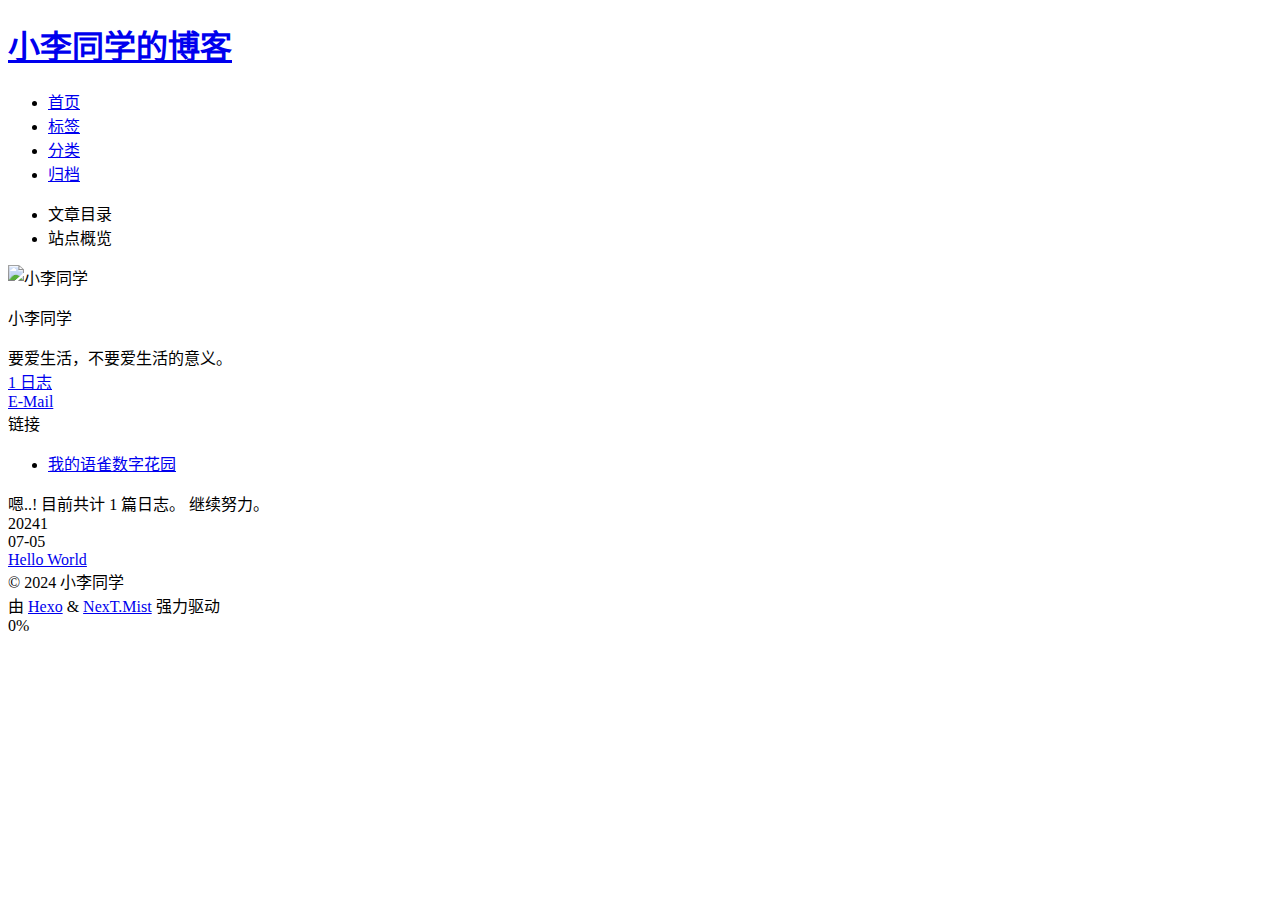
==== archives/index.html @ bcf7d243 "Site updated: 2024-07-05 13:56:22" ====
<!DOCTYPE html>
<html lang="zh-CN">
<head>
  <meta charset="UTF-8">
<meta name="viewport" content="width=device-width">
<meta name="theme-color" content="#222" media="(prefers-color-scheme: light)">
<meta name="theme-color" content="#222" media="(prefers-color-scheme: dark)"><meta name="generator" content="Hexo 7.3.0">

  <link rel="apple-touch-icon" sizes="180x180" href="/hello-lx-83/hexoblog.git/images/apple-touch-icon-next.png">
  <link rel="icon" type="image/png" sizes="32x32" href="/hello-lx-83/hexoblog.git/images/favicon-32x32-next.png">
  <link rel="icon" type="image/png" sizes="16x16" href="/hello-lx-83/hexoblog.git/images/favicon-16x16-next.png">
  <link rel="mask-icon" href="/hello-lx-83/hexoblog.git/images/logo.svg" color="#222">

<link rel="stylesheet" href="/hello-lx-83/hexoblog.git/css/main.css">



<link rel="stylesheet" href="https://cdnjs.cloudflare.com/ajax/libs/font-awesome/6.5.2/css/all.min.css" integrity="sha256-XOqroi11tY4EFQMR9ZYwZWKj5ZXiftSx36RRuC3anlA=" crossorigin="anonymous">
  <link rel="stylesheet" href="https://cdnjs.cloudflare.com/ajax/libs/animate.css/3.1.1/animate.min.css" integrity="sha256-PR7ttpcvz8qrF57fur/yAx1qXMFJeJFiA6pSzWi0OIE=" crossorigin="anonymous">

<script class="next-config" data-name="main" type="application/json">{"hostname":"github.com","root":"/hello-lx-83/hexoblog.git/","images":"/hello-lx-83/hexoblog.git/images","scheme":"Mist","darkmode":true,"version":"8.20.0","exturl":false,"sidebar":{"position":"left","width_expanded":320,"width_dual_column":240,"display":"post","padding":18,"offset":12},"copycode":{"enable":false,"style":null},"fold":{"enable":false,"height":500},"bookmark":{"enable":false,"color":"#222","save":"auto"},"mediumzoom":false,"lazyload":false,"pangu":false,"comments":{"style":"tabs","active":null,"storage":true,"lazyload":false,"nav":null},"stickytabs":false,"motion":{"enable":true,"async":false,"transition":{"menu_item":"fadeInDown","post_block":"fadeIn","post_header":"fadeInDown","post_body":"fadeInDown","coll_header":"fadeInLeft","sidebar":"fadeInUp"}},"i18n":{"placeholder":"搜索...","empty":"没有找到任何搜索结果：${query}","hits_time":"找到 ${hits} 个搜索结果（用时 ${time} 毫秒）","hits":"找到 ${hits} 个搜索结果"}}</script><script src="/hello-lx-83/hexoblog.git/js/config.js"></script>

    <meta name="description" content="要爱生活，不要爱生活的意义。">
<meta property="og:type" content="website">
<meta property="og:title" content="小李同学的博客">
<meta property="og:url" content="https://github.com/hello-lx-83/hexoblog.git/archives/index.html">
<meta property="og:site_name" content="小李同学的博客">
<meta property="og:description" content="要爱生活，不要爱生活的意义。">
<meta property="og:locale" content="zh_CN">
<meta property="article:author" content="小李同学">
<meta name="twitter:card" content="summary">


<link rel="canonical" href="https://github.com/hello-lx-83/hexoblog.git/archives/">



<script class="next-config" data-name="page" type="application/json">{"sidebar":"","isHome":false,"isPost":false,"lang":"zh-CN","comments":"","permalink":"","path":"archives/index.html","title":""}</script>

<script class="next-config" data-name="calendar" type="application/json">""</script>
<title>归档 | 小李同学的博客</title>
  








  <noscript>
    <link rel="stylesheet" href="/hello-lx-83/hexoblog.git/css/noscript.css">
  </noscript>
</head>

<body itemscope itemtype="http://schema.org/WebPage" class="use-motion">
  <div class="headband"></div>

  <main class="main">
    <div class="column">
      <header class="header" itemscope itemtype="http://schema.org/WPHeader"><div class="site-brand-container">
  <div class="site-nav-toggle">
    <div class="toggle" aria-label="切换导航栏" role="button">
        <span class="toggle-line"></span>
        <span class="toggle-line"></span>
        <span class="toggle-line"></span>
    </div>
  </div>

  <div class="site-meta">

    <a href="/hello-lx-83/hexoblog.git/" class="brand" rel="start">
      <i class="logo-line"></i>
      <h1 class="site-title">小李同学的博客</h1>
      <i class="logo-line"></i>
    </a>
  </div>

  <div class="site-nav-right">
    <div class="toggle popup-trigger" aria-label="搜索" role="button">
    </div>
  </div>
</div>



<nav class="site-nav">
  <ul class="main-menu menu"><li class="menu-item menu-item-home"><a href="/hello-lx-83/hexoblog.git/" rel="section"><i class="fa fa-home fa-fw"></i>首页</a></li><li class="menu-item menu-item-tags"><a href="/hello-lx-83/hexoblog.git/tags/" rel="section"><i class="fa fa-tags fa-fw"></i>标签</a></li><li class="menu-item menu-item-categories"><a href="/hello-lx-83/hexoblog.git/categories/" rel="section"><i class="fa fa-th fa-fw"></i>分类</a></li><li class="menu-item menu-item-archives"><a href="/hello-lx-83/hexoblog.git/archives/" rel="section"><i class="fa fa-archive fa-fw"></i>归档</a></li>
  </ul>
</nav>




</header>
        
  
  <aside class="sidebar">

    <div class="sidebar-inner sidebar-overview-active">
      <ul class="sidebar-nav">
        <li class="sidebar-nav-toc">
          文章目录
        </li>
        <li class="sidebar-nav-overview">
          站点概览
        </li>
      </ul>

      <div class="sidebar-panel-container">
        <!--noindex-->
        <div class="post-toc-wrap sidebar-panel">
        </div>
        <!--/noindex-->

        <div class="site-overview-wrap sidebar-panel">
          <div class="site-author animated" itemprop="author" itemscope itemtype="http://schema.org/Person">
    <img class="site-author-image" itemprop="image" alt="小李同学"
      src="/hello-lx-83/hexoblog.git/images/xiongmao.png">
  <p class="site-author-name" itemprop="name">小李同学</p>
  <div class="site-description" itemprop="description">要爱生活，不要爱生活的意义。</div>
</div>
<div class="site-state-wrap animated">
  <nav class="site-state">
      <div class="site-state-item site-state-posts">
        <a href="/hello-lx-83/hexoblog.git/archives/">
          <span class="site-state-item-count">1</span>
          <span class="site-state-item-name">日志</span>
        </a>
      </div>
  </nav>
</div>
  <div class="links-of-author animated">
      <span class="links-of-author-item">
        <a href="mailto:hello_lx@outlook.com" title="E-Mail → mailto:hello_lx@outlook.com" rel="noopener me" target="_blank"><i class="fa fa-envelope fa-fw"></i>E-Mail</a>
      </span>
  </div>

        </div>
      </div>
    </div>

    
    <div class="sidebar-inner sidebar-blogroll">
      <div class="links-of-blogroll animated">
        <div class="links-of-blogroll-title"><i class="fa fa-globe fa-fw"></i>
          链接
        </div>
        <ul class="links-of-blogroll-list">
            <li class="links-of-blogroll-item">
              <a href="https://www.yuque.com/xltx" title="https:&#x2F;&#x2F;www.yuque.com&#x2F;xltx" rel="noopener" target="_blank">我的语雀数字花园</a>
            </li>
        </ul>
      </div>
    </div>
  </aside>


    </div>

    <div class="main-inner archive posts-collapse">


  
  
  
  <div class="post-block">
    <div class="post-content">
      <div class="collection-title">
        <span class="collection-header">嗯..! 目前共计 1 篇日志。 继续努力。</span>
      </div>

      
    <div class="collection-year">
      <span class="collection-header">2024<span class="collection-year-count">1</span></span>
    </div>

  <article itemscope itemtype="http://schema.org/Article">
    <header class="post-header">
      <div class="post-meta-container">
        <time itemprop="dateCreated"
              datetime="2024-07-05T10:58:36+08:00"
              content="2024-07-05">
          07-05
        </time>
      </div>

      <div class="post-title">
          <a class="post-title-link" href="/hello-lx-83/hexoblog.git/2024/07/05/hello-world/" itemprop="url">
            <span itemprop="name">Hello World</span>
          </a>
      </div>

      
    </header>
  </article>


    </div>
  </div>
  
  
  

</div>
  </main>

  <footer class="footer">
    <div class="footer-inner">

  <div class="copyright">
    &copy; 
    <span itemprop="copyrightYear">2024</span>
    <span class="with-love">
      <i class="fa fa-heart"></i>
    </span>
    <span class="author" itemprop="copyrightHolder">小李同学</span>
  </div>
  <div class="powered-by">由 <a href="https://hexo.io/" rel="noopener" target="_blank">Hexo</a> & <a href="https://theme-next.js.org/mist/" rel="noopener" target="_blank">NexT.Mist</a> 强力驱动
  </div>

    </div>
  </footer>

  
  <div class="toggle sidebar-toggle" role="button">
    <span class="toggle-line"></span>
    <span class="toggle-line"></span>
    <span class="toggle-line"></span>
  </div>
  <div class="sidebar-dimmer"></div>
  <div class="back-to-top" role="button" aria-label="返回顶部">
    <i class="fa fa-arrow-up fa-lg"></i>
    <span>0%</span>
  </div>

<noscript>
  <div class="noscript-warning">Theme NexT works best with JavaScript enabled</div>
</noscript>


  
  <script src="https://cdnjs.cloudflare.com/ajax/libs/animejs/3.2.1/anime.min.js" integrity="sha256-XL2inqUJaslATFnHdJOi9GfQ60on8Wx1C2H8DYiN1xY=" crossorigin="anonymous"></script>
<script src="/hello-lx-83/hexoblog.git/js/comments.js"></script><script src="/hello-lx-83/hexoblog.git/js/utils.js"></script><script src="/hello-lx-83/hexoblog.git/js/motion.js"></script><script src="/hello-lx-83/hexoblog.git/js/schemes/muse.js"></script><script src="/hello-lx-83/hexoblog.git/js/sidebar.js"></script><script src="/hello-lx-83/hexoblog.git/js/next-boot.js"></script>

  






  





</body>
</html>
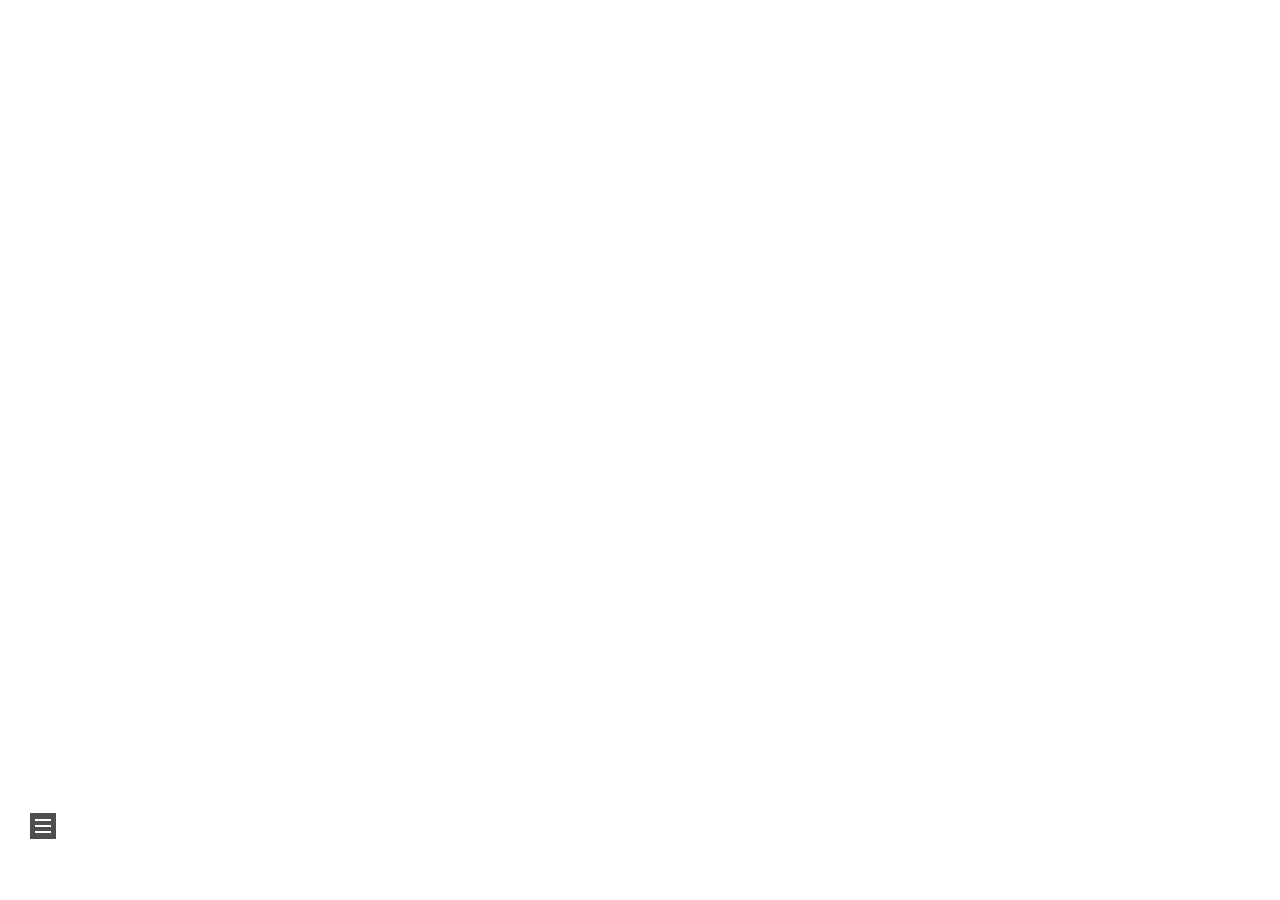
==== commit e0814451: "Site updated: 2024-07-05 14:53:08" ====
--- a/archives/index.html
+++ b/archives/index.html
@@ -6,24 +6,24 @@
 <meta name="theme-color" content="#222" media="(prefers-color-scheme: light)">
 <meta name="theme-color" content="#222" media="(prefers-color-scheme: dark)"><meta name="generator" content="Hexo 7.3.0">
 
-  <link rel="apple-touch-icon" sizes="180x180" href="/hello-lx-83/hexoblog.git/images/apple-touch-icon-next.png">
-  <link rel="icon" type="image/png" sizes="32x32" href="/hello-lx-83/hexoblog.git/images/favicon-32x32-next.png">
-  <link rel="icon" type="image/png" sizes="16x16" href="/hello-lx-83/hexoblog.git/images/favicon-16x16-next.png">
-  <link rel="mask-icon" href="/hello-lx-83/hexoblog.git/images/logo.svg" color="#222">
-
-<link rel="stylesheet" href="/hello-lx-83/hexoblog.git/css/main.css">
+  <link rel="apple-touch-icon" sizes="180x180" href="/images/apple-touch-icon-next.png">
+  <link rel="icon" type="image/png" sizes="32x32" href="/images/favicon-32x32-next.png">
+  <link rel="icon" type="image/png" sizes="16x16" href="/images/favicon-16x16-next.png">
+  <link rel="mask-icon" href="/images/logo.svg" color="#222">
+
+<link rel="stylesheet" href="/css/main.css">
 
 
 
 <link rel="stylesheet" href="https://cdnjs.cloudflare.com/ajax/libs/font-awesome/6.5.2/css/all.min.css" integrity="sha256-XOqroi11tY4EFQMR9ZYwZWKj5ZXiftSx36RRuC3anlA=" crossorigin="anonymous">
   <link rel="stylesheet" href="https://cdnjs.cloudflare.com/ajax/libs/animate.css/3.1.1/animate.min.css" integrity="sha256-PR7ttpcvz8qrF57fur/yAx1qXMFJeJFiA6pSzWi0OIE=" crossorigin="anonymous">
 
-<script class="next-config" data-name="main" type="application/json">{"hostname":"github.com","root":"/hello-lx-83/hexoblog.git/","images":"/hello-lx-83/hexoblog.git/images","scheme":"Mist","darkmode":true,"version":"8.20.0","exturl":false,"sidebar":{"position":"left","width_expanded":320,"width_dual_column":240,"display":"post","padding":18,"offset":12},"copycode":{"enable":false,"style":null},"fold":{"enable":false,"height":500},"bookmark":{"enable":false,"color":"#222","save":"auto"},"mediumzoom":false,"lazyload":false,"pangu":false,"comments":{"style":"tabs","active":null,"storage":true,"lazyload":false,"nav":null},"stickytabs":false,"motion":{"enable":true,"async":false,"transition":{"menu_item":"fadeInDown","post_block":"fadeIn","post_header":"fadeInDown","post_body":"fadeInDown","coll_header":"fadeInLeft","sidebar":"fadeInUp"}},"i18n":{"placeholder":"搜索...","empty":"没有找到任何搜索结果：${query}","hits_time":"找到 ${hits} 个搜索结果（用时 ${time} 毫秒）","hits":"找到 ${hits} 个搜索结果"}}</script><script src="/hello-lx-83/hexoblog.git/js/config.js"></script>
+<script class="next-config" data-name="main" type="application/json">{"hostname":"blog.xlxl.love","root":"/","images":"/images","scheme":"Mist","darkmode":true,"version":"8.20.0","exturl":false,"sidebar":{"position":"left","width_expanded":320,"width_dual_column":240,"display":"post","padding":18,"offset":12},"copycode":{"enable":false,"style":null},"fold":{"enable":false,"height":500},"bookmark":{"enable":false,"color":"#222","save":"auto"},"mediumzoom":false,"lazyload":false,"pangu":false,"comments":{"style":"tabs","active":null,"storage":true,"lazyload":false,"nav":null},"stickytabs":false,"motion":{"enable":true,"async":false,"transition":{"menu_item":"fadeInDown","post_block":"fadeIn","post_header":"fadeInDown","post_body":"fadeInDown","coll_header":"fadeInLeft","sidebar":"fadeInUp"}},"i18n":{"placeholder":"搜索...","empty":"没有找到任何搜索结果：${query}","hits_time":"找到 ${hits} 个搜索结果（用时 ${time} 毫秒）","hits":"找到 ${hits} 个搜索结果"}}</script><script src="/js/config.js"></script>
 
     <meta name="description" content="要爱生活，不要爱生活的意义。">
 <meta property="og:type" content="website">
 <meta property="og:title" content="小李同学的博客">
-<meta property="og:url" content="https://github.com/hello-lx-83/hexoblog.git/archives/index.html">
+<meta property="og:url" content="https://blog.xlxl.love/archives/index.html">
 <meta property="og:site_name" content="小李同学的博客">
 <meta property="og:description" content="要爱生活，不要爱生活的意义。">
 <meta property="og:locale" content="zh_CN">
@@ -31,7 +31,7 @@
 <meta name="twitter:card" content="summary">
 
 
-<link rel="canonical" href="https://github.com/hello-lx-83/hexoblog.git/archives/">
+<link rel="canonical" href="https://blog.xlxl.love/archives/">
 
 
 
@@ -49,7 +49,7 @@
 
 
   <noscript>
-    <link rel="stylesheet" href="/hello-lx-83/hexoblog.git/css/noscript.css">
+    <link rel="stylesheet" href="/css/noscript.css">
   </noscript>
 </head>
 
@@ -69,7 +69,7 @@
 
   <div class="site-meta">
 
-    <a href="/hello-lx-83/hexoblog.git/" class="brand" rel="start">
+    <a href="/" class="brand" rel="start">
       <i class="logo-line"></i>
       <h1 class="site-title">小李同学的博客</h1>
       <i class="logo-line"></i>
@@ -85,7 +85,7 @@
 
 
 <nav class="site-nav">
-  <ul class="main-menu menu"><li class="menu-item menu-item-home"><a href="/hello-lx-83/hexoblog.git/" rel="section"><i class="fa fa-home fa-fw"></i>首页</a></li><li class="menu-item menu-item-tags"><a href="/hello-lx-83/hexoblog.git/tags/" rel="section"><i class="fa fa-tags fa-fw"></i>标签</a></li><li class="menu-item menu-item-categories"><a href="/hello-lx-83/hexoblog.git/categories/" rel="section"><i class="fa fa-th fa-fw"></i>分类</a></li><li class="menu-item menu-item-archives"><a href="/hello-lx-83/hexoblog.git/archives/" rel="section"><i class="fa fa-archive fa-fw"></i>归档</a></li>
+  <ul class="main-menu menu"><li class="menu-item menu-item-home"><a href="/" rel="section"><i class="fa fa-home fa-fw"></i>首页</a></li><li class="menu-item menu-item-tags"><a href="/tags/" rel="section"><i class="fa fa-tags fa-fw"></i>标签</a></li><li class="menu-item menu-item-categories"><a href="/categories/" rel="section"><i class="fa fa-th fa-fw"></i>分类</a></li><li class="menu-item menu-item-archives"><a href="/archives/" rel="section"><i class="fa fa-archive fa-fw"></i>归档</a></li>
   </ul>
 </nav>
 
@@ -116,14 +116,14 @@
         <div class="site-overview-wrap sidebar-panel">
           <div class="site-author animated" itemprop="author" itemscope itemtype="http://schema.org/Person">
     <img class="site-author-image" itemprop="image" alt="小李同学"
-      src="/hello-lx-83/hexoblog.git/images/xiongmao.png">
+      src="/images/xiongmao.png">
   <p class="site-author-name" itemprop="name">小李同学</p>
   <div class="site-description" itemprop="description">要爱生活，不要爱生活的意义。</div>
 </div>
 <div class="site-state-wrap animated">
   <nav class="site-state">
       <div class="site-state-item site-state-posts">
-        <a href="/hello-lx-83/hexoblog.git/archives/">
+        <a href="/archives/">
           <span class="site-state-item-count">1</span>
           <span class="site-state-item-name">日志</span>
         </a>
@@ -186,7 +186,7 @@
       </div>
 
       <div class="post-title">
-          <a class="post-title-link" href="/hello-lx-83/hexoblog.git/2024/07/05/hello-world/" itemprop="url">
+          <a class="post-title-link" href="/2024/07/05/hello-world/" itemprop="url">
             <span itemprop="name">Hello World</span>
           </a>
       </div>
@@ -241,7 +241,7 @@
 
   
   <script src="https://cdnjs.cloudflare.com/ajax/libs/animejs/3.2.1/anime.min.js" integrity="sha256-XL2inqUJaslATFnHdJOi9GfQ60on8Wx1C2H8DYiN1xY=" crossorigin="anonymous"></script>
-<script src="/hello-lx-83/hexoblog.git/js/comments.js"></script><script src="/hello-lx-83/hexoblog.git/js/utils.js"></script><script src="/hello-lx-83/hexoblog.git/js/motion.js"></script><script src="/hello-lx-83/hexoblog.git/js/schemes/muse.js"></script><script src="/hello-lx-83/hexoblog.git/js/sidebar.js"></script><script src="/hello-lx-83/hexoblog.git/js/next-boot.js"></script>
+<script src="/js/comments.js"></script><script src="/js/utils.js"></script><script src="/js/motion.js"></script><script src="/js/schemes/muse.js"></script><script src="/js/sidebar.js"></script><script src="/js/next-boot.js"></script>
 
   
 
--- a/css/main.css
+++ b/css/main.css
@@ -0,0 +1,2806 @@
+:root {
+  --body-bg-color: #fff;
+  --content-bg-color: #f5f5f5;
+  --card-bg-color: #f5f5f5;
+  --text-color: #555;
+  --blockquote-color: #666;
+  --link-color: #555;
+  --link-hover-color: #222;
+  --brand-color: #222;
+  --brand-hover-color: #222;
+  --table-row-odd-bg-color: #f9f9f9;
+  --table-row-hover-bg-color: #f5f5f5;
+  --menu-item-bg-color: #ddd;
+  --theme-color: #222;
+  --btn-default-bg: transparent;
+  --btn-default-color: var(--link-color);
+  --btn-default-border-color: var(--link-color);
+  --btn-default-hover-bg: transparent;
+  --btn-default-hover-color: var(--link-hover-color);
+  --btn-default-hover-border-color: var(--link-hover-color);
+  --highlight-background: #f3f3f3;
+  --highlight-foreground: #444;
+  --highlight-gutter-background: #e1e1e1;
+  --highlight-gutter-foreground: #555;
+  color-scheme: light;
+}
+@media (prefers-color-scheme: dark) {
+  :root {
+    --body-bg-color: #282828;
+    --content-bg-color: #333;
+    --card-bg-color: #555;
+    --text-color: #ccc;
+    --blockquote-color: #bbb;
+    --link-color: #ccc;
+    --link-hover-color: #eee;
+    --brand-color: #ddd;
+    --brand-hover-color: #ddd;
+    --table-row-odd-bg-color: #282828;
+    --table-row-hover-bg-color: #363636;
+    --menu-item-bg-color: #555;
+    --theme-color: #222;
+    --btn-default-bg: #222;
+    --btn-default-color: #ccc;
+    --btn-default-border-color: #555;
+    --btn-default-hover-bg: #666;
+    --btn-default-hover-color: #ccc;
+    --btn-default-hover-border-color: #666;
+    --highlight-background: #1c1b1b;
+    --highlight-foreground: #fff;
+    --highlight-gutter-background: #323131;
+    --highlight-gutter-foreground: #e8e8e8;
+    color-scheme: dark;
+  }
+  img {
+    opacity: 0.75;
+  }
+  img:hover {
+    opacity: 0.9;
+  }
+  iframe {
+    color-scheme: light;
+  }
+}
+html {
+  line-height: 1.15; /* 1 */
+  -webkit-text-size-adjust: 100%; /* 2 */
+}
+body {
+  margin: 0;
+}
+main {
+  display: block;
+}
+h1 {
+  font-size: 2em;
+  margin: 0.67em 0;
+}
+hr {
+  box-sizing: content-box; /* 1 */
+  height: 0; /* 1 */
+  overflow: visible; /* 2 */
+}
+pre {
+  font-family: monospace, monospace; /* 1 */
+  font-size: 1em; /* 2 */
+}
+a {
+  background: transparent;
+}
+abbr[title] {
+  border-bottom: none; /* 1 */
+  text-decoration: underline; /* 2 */
+  text-decoration: underline dotted; /* 2 */
+}
+b,
+strong {
+  font-weight: bolder;
+}
+code,
+kbd,
+samp {
+  font-family: monospace, monospace; /* 1 */
+  font-size: 1em; /* 2 */
+}
+small {
+  font-size: 80%;
+}
+sub,
+sup {
+  font-size: 75%;
+  line-height: 0;
+  position: relative;
+  vertical-align: baseline;
+}
+sub {
+  bottom: -0.25em;
+}
+sup {
+  top: -0.5em;
+}
+img {
+  border-style: none;
+}
+button,
+input,
+optgroup,
+select,
+textarea {
+  font-family: inherit; /* 1 */
+  font-size: 100%; /* 1 */
+  line-height: 1.15; /* 1 */
+  margin: 0; /* 2 */
+}
+button,
+input {
+/* 1 */
+  overflow: visible;
+}
+button,
+select {
+/* 1 */
+  text-transform: none;
+}
+button,
+[type='button'],
+[type='reset'],
+[type='submit'] {
+  -webkit-appearance: button;
+}
+button::-moz-focus-inner,
+[type='button']::-moz-focus-inner,
+[type='reset']::-moz-focus-inner,
+[type='submit']::-moz-focus-inner {
+  border-style: none;
+  padding: 0;
+}
+button:-moz-focusring,
+[type='button']:-moz-focusring,
+[type='reset']:-moz-focusring,
+[type='submit']:-moz-focusring {
+  outline: 1px dotted ButtonText;
+}
+fieldset {
+  padding: 0.35em 0.75em 0.625em;
+}
+legend {
+  box-sizing: border-box; /* 1 */
+  color: inherit; /* 2 */
+  display: table; /* 1 */
+  max-width: 100%; /* 1 */
+  padding: 0; /* 3 */
+  white-space: normal; /* 1 */
+}
+progress {
+  vertical-align: baseline;
+}
+textarea {
+  overflow: auto;
+}
+[type='checkbox'],
+[type='radio'] {
+  box-sizing: border-box; /* 1 */
+  padding: 0; /* 2 */
+}
+[type='number']::-webkit-inner-spin-button,
+[type='number']::-webkit-outer-spin-button {
+  height: auto;
+}
+[type='search'] {
+  outline-offset: -2px; /* 2 */
+  -webkit-appearance: textfield; /* 1 */
+}
+[type='search']::-webkit-search-decoration {
+  -webkit-appearance: none;
+}
+::-webkit-file-upload-button {
+  font: inherit; /* 2 */
+  -webkit-appearance: button; /* 1 */
+}
+details {
+  display: block;
+}
+summary {
+  display: list-item;
+}
+template {
+  display: none;
+}
+[hidden] {
+  display: none;
+}
+::selection {
+  background: #262a30;
+  color: #eee;
+}
+html,
+body {
+  height: 100%;
+}
+body {
+  background: var(--body-bg-color);
+  box-sizing: border-box;
+  color: var(--text-color);
+  font-family: Lato, 'PingFang SC', 'Microsoft YaHei', sans-serif;
+  font-size: 1em;
+  line-height: 2;
+  min-height: 100%;
+  position: relative;
+  transition: padding 0.2s ease-in-out;
+}
+h1,
+h2,
+h3,
+h4,
+h5,
+h6 {
+  font-family: Lato, 'PingFang SC', 'Microsoft YaHei', sans-serif;
+  font-weight: bold;
+  line-height: 1.5;
+  margin: 30px 0 15px;
+}
+h1 {
+  font-size: 1.5em;
+}
+h2 {
+  font-size: 1.375em;
+}
+h3 {
+  font-size: 1.25em;
+}
+h4 {
+  font-size: 1.125em;
+}
+h5 {
+  font-size: 1em;
+}
+h6 {
+  font-size: 0.875em;
+}
+p {
+  margin: 0 0 20px;
+}
+a {
+  border-bottom: 1px solid #ccc;
+  color: var(--link-color);
+  cursor: pointer;
+  outline: 0;
+  text-decoration: none;
+  overflow-wrap: break-word;
+}
+a:hover {
+  border-bottom-color: var(--link-hover-color);
+  color: var(--link-hover-color);
+}
+iframe,
+img,
+video,
+embed {
+  display: block;
+  margin-left: auto;
+  margin-right: auto;
+  max-width: 100%;
+}
+hr {
+  background-image: repeating-linear-gradient(-45deg, #ddd, #ddd 4px, transparent 4px, transparent 8px);
+  border: 0;
+  height: 3px;
+  margin: 40px 0;
+}
+blockquote {
+  border-left: 4px solid #ddd;
+  color: var(--blockquote-color);
+  margin: 0;
+  padding: 0 15px;
+}
+blockquote cite::before {
+  content: '-';
+  padding: 0 5px;
+}
+dt {
+  font-weight: bold;
+}
+dd {
+  margin: 0;
+  padding: 0;
+}
+.table-container {
+  overflow: auto;
+}
+table {
+  border-collapse: collapse;
+  border-spacing: 0;
+  font-size: 0.875em;
+  margin: 0 0 20px;
+  width: 100%;
+}
+tbody tr:nth-of-type(odd) {
+  background: var(--table-row-odd-bg-color);
+}
+tbody tr:hover {
+  background: var(--table-row-hover-bg-color);
+}
+caption,
+th,
+td {
+  padding: 8px;
+}
+th,
+td {
+  border: 1px solid #ddd;
+  border-bottom: 3px solid #ddd;
+}
+th {
+  font-weight: 700;
+  padding-bottom: 10px;
+}
+td {
+  border-bottom-width: 1px;
+}
+.btn {
+  background: var(--btn-default-bg);
+  border: 2px solid var(--btn-default-border-color);
+  border-radius: 0;
+  color: var(--btn-default-color);
+  display: inline-block;
+  font-size: 0.875em;
+  line-height: 2;
+  padding: 0 20px;
+  transition: background-color 0.2s ease-in-out;
+}
+.btn:hover {
+  background: var(--btn-default-hover-bg);
+  border-color: var(--btn-default-hover-border-color);
+  color: var(--btn-default-hover-color);
+}
+.btn + .btn {
+  margin: 0 0 8px 8px;
+}
+.btn .fa-fw {
+  text-align: left;
+  width: 1.285714285714286em;
+}
+.toggle {
+  line-height: 0;
+}
+.toggle .toggle-line {
+  background: #fff;
+  display: block;
+  height: 2px;
+  left: 0;
+  position: relative;
+  top: 0;
+  transition: all 0.4s;
+  width: 100%;
+}
+.toggle .toggle-line:first-child {
+  margin-top: 1px;
+}
+.toggle .toggle-line:not(:first-child) {
+  margin-top: 4px;
+}
+.toggle.toggle-arrow :first-child {
+  left: 50%;
+  top: 2px;
+  transform: rotate(45deg);
+  width: 50%;
+}
+.toggle.toggle-arrow :last-child {
+  left: 50%;
+  top: -2px;
+  transform: rotate(-45deg);
+  width: 50%;
+}
+.toggle.toggle-close :nth-child(2) {
+  opacity: 0;
+}
+.toggle.toggle-close :first-child {
+  top: 6px;
+  transform: rotate(45deg);
+}
+.toggle.toggle-close :last-child {
+  top: -6px;
+  transform: rotate(-45deg);
+}
+pre code.hljs {
+  display: block;
+  overflow-x: auto;
+  padding: 1em
+}
+code.hljs {
+  padding: 3px 5px
+}
+/*!
+  Theme: Default
+  Description: Original highlight.js style
+  Author: (c) Ivan Sagalaev <maniac@softwaremaniacs.org>
+  Maintainer: @highlightjs/core-team
+  Website: https://highlightjs.org/
+  License: see project LICENSE
+  Touched: 2021
+*/
+/*
+This is left on purpose making default.css the single file that can be lifted
+as-is from the repository directly without the need for a build step
+
+Typically this "required" baseline CSS is added by `makestuff.js` during build.
+*/
+pre code.hljs {
+  display: block;
+  overflow-x: auto;
+  padding: 1em
+}
+code.hljs {
+  padding: 3px 5px
+}
+/* end baseline CSS */
+.hljs {
+  background: #F3F3F3;
+  color: #444
+}
+/* Base color: saturation 0; */
+.hljs-subst {
+  /* default */
+  
+}
+/* purposely ignored */
+.hljs-formula,
+.hljs-attr,
+.hljs-property,
+.hljs-params {
+  
+}
+.hljs-comment {
+  color: #697070
+}
+.hljs-tag,
+.hljs-punctuation {
+  color: #444a
+}
+.hljs-tag .hljs-name,
+.hljs-tag .hljs-attr {
+  color: #444
+}
+.hljs-keyword,
+.hljs-attribute,
+.hljs-selector-tag,
+.hljs-meta .hljs-keyword,
+.hljs-doctag,
+.hljs-name {
+  font-weight: bold
+}
+/* User color: hue: 0 */
+.hljs-type,
+.hljs-string,
+.hljs-number,
+.hljs-selector-id,
+.hljs-selector-class,
+.hljs-quote,
+.hljs-template-tag,
+.hljs-deletion {
+  color: #880000
+}
+.hljs-title,
+.hljs-section {
+  color: #880000;
+  font-weight: bold
+}
+.hljs-regexp,
+.hljs-symbol,
+.hljs-variable,
+.hljs-template-variable,
+.hljs-link,
+.hljs-selector-attr,
+.hljs-operator,
+.hljs-selector-pseudo {
+  color: #ab5656
+}
+/* Language color: hue: 90; */
+.hljs-literal {
+  color: #695
+}
+.hljs-built_in,
+.hljs-bullet,
+.hljs-code,
+.hljs-addition {
+  color: #397300
+}
+/* Meta color: hue: 200 */
+.hljs-meta {
+  color: #1f7199
+}
+.hljs-meta .hljs-string {
+  color: #38a
+}
+/* Misc effects */
+.hljs-emphasis {
+  font-style: italic
+}
+.hljs-strong {
+  font-weight: bold
+}
+@media (prefers-color-scheme: dark) {
+pre code.hljs {
+  display: block;
+  overflow-x: auto;
+  padding: 1em
+}
+code.hljs {
+  padding: 3px 5px
+}
+/*!
+  Theme: StackOverflow Dark
+  Description: Dark theme as used on stackoverflow.com
+  Author: stackoverflow.com
+  Maintainer: @Hirse
+  Website: https://github.com/StackExchange/Stacks
+  License: MIT
+  Updated: 2021-05-15
+
+  Updated for @stackoverflow/stacks v0.64.0
+  Code Blocks: /blob/v0.64.0/lib/css/components/_stacks-code-blocks.less
+  Colors: /blob/v0.64.0/lib/css/exports/_stacks-constants-colors.less
+*/
+.hljs {
+  /* var(--highlight-color) */
+  color: #ffffff;
+  /* var(--highlight-bg) */
+  background: #1c1b1b
+}
+.hljs-subst {
+  /* var(--highlight-color) */
+  color: #ffffff
+}
+.hljs-comment {
+  /* var(--highlight-comment) */
+  color: #999999
+}
+.hljs-keyword,
+.hljs-selector-tag,
+.hljs-meta .hljs-keyword,
+.hljs-doctag,
+.hljs-section {
+  /* var(--highlight-keyword) */
+  color: #88aece
+}
+.hljs-attr {
+  /* var(--highlight-attribute); */
+  color: #88aece
+}
+.hljs-attribute {
+  /* var(--highlight-symbol) */
+  color: #c59bc1
+}
+.hljs-name,
+.hljs-type,
+.hljs-number,
+.hljs-selector-id,
+.hljs-quote,
+.hljs-template-tag {
+  /* var(--highlight-namespace) */
+  color: #f08d49
+}
+.hljs-selector-class {
+  /* var(--highlight-keyword) */
+  color: #88aece
+}
+.hljs-string,
+.hljs-regexp,
+.hljs-symbol,
+.hljs-variable,
+.hljs-template-variable,
+.hljs-link,
+.hljs-selector-attr {
+  /* var(--highlight-variable) */
+  color: #b5bd68
+}
+.hljs-meta,
+.hljs-selector-pseudo {
+  /* var(--highlight-keyword) */
+  color: #88aece
+}
+.hljs-built_in,
+.hljs-title,
+.hljs-literal {
+  /* var(--highlight-literal) */
+  color: #f08d49
+}
+.hljs-bullet,
+.hljs-code {
+  /* var(--highlight-punctuation) */
+  color: #cccccc
+}
+.hljs-meta .hljs-string {
+  /* var(--highlight-variable) */
+  color: #b5bd68
+}
+.hljs-deletion {
+  /* var(--highlight-deletion) */
+  color: #de7176
+}
+.hljs-addition {
+  /* var(--highlight-addition) */
+  color: #76c490
+}
+.hljs-emphasis {
+  font-style: italic
+}
+.hljs-strong {
+  font-weight: bold
+}
+.hljs-formula,
+.hljs-operator,
+.hljs-params,
+.hljs-property,
+.hljs-punctuation,
+.hljs-tag {
+  /* purposely ignored */
+  
+}
+}
+code,
+kbd,
+figure.highlight,
+pre {
+  background: var(--highlight-background);
+  color: var(--highlight-foreground);
+}
+figure.highlight,
+pre {
+  line-height: 1.6;
+  margin: 0 auto 20px;
+}
+figure.highlight figcaption,
+pre .caption,
+pre figcaption {
+  background: var(--highlight-gutter-background);
+  color: var(--highlight-foreground);
+  display: flow-root;
+  font-size: 0.875em;
+  line-height: 1.2;
+  padding: 0.5em;
+}
+figure.highlight figcaption a,
+pre .caption a,
+pre figcaption a {
+  color: var(--highlight-foreground);
+  float: right;
+}
+figure.highlight figcaption a:hover,
+pre .caption a:hover,
+pre figcaption a:hover {
+  border-bottom-color: var(--highlight-foreground);
+}
+pre,
+code {
+  font-family: consolas, Menlo, monospace, 'PingFang SC', 'Microsoft YaHei';
+}
+code {
+  border-radius: 3px;
+  font-size: 0.875em;
+  padding: 2px 4px;
+  overflow-wrap: break-word;
+}
+kbd {
+  border: 2px solid #ccc;
+  border-radius: 0.2em;
+  box-shadow: 0.1em 0.1em 0.2em rgba(0,0,0,0.1);
+  font-family: inherit;
+  padding: 0.1em 0.3em;
+  white-space: nowrap;
+}
+figure.highlight {
+  overflow: auto;
+  position: relative;
+}
+figure.highlight pre {
+  border: 0;
+  margin: 0;
+  padding: 10px 0;
+}
+figure.highlight table {
+  border: 0;
+  margin: 0;
+  width: auto;
+}
+figure.highlight td {
+  border: 0;
+  padding: 0;
+}
+figure.highlight .gutter {
+  -moz-user-select: none;
+  -ms-user-select: none;
+  -webkit-user-select: none;
+  user-select: none;
+}
+figure.highlight .gutter pre {
+  background: var(--highlight-gutter-background);
+  color: var(--highlight-gutter-foreground);
+  padding-left: 10px;
+  padding-right: 10px;
+  text-align: right;
+}
+figure.highlight .code pre {
+  padding-left: 10px;
+  width: 100%;
+}
+figure.highlight .marked {
+  background: rgba(0,0,0,0.3);
+}
+pre .caption,
+pre figcaption {
+  margin-bottom: 10px;
+}
+.gist table {
+  width: auto;
+}
+.gist table td {
+  border: 0;
+}
+pre {
+  overflow: auto;
+  padding: 10px;
+}
+pre code {
+  background: none;
+  padding: 0;
+  text-shadow: none;
+}
+.blockquote-center {
+  border-left: 0;
+  margin: 40px 0;
+  padding: 0;
+  position: relative;
+  text-align: center;
+}
+.blockquote-center::before,
+.blockquote-center::after {
+  left: 0;
+  line-height: 1;
+  opacity: 0.6;
+  position: absolute;
+  width: 100%;
+}
+.blockquote-center::before {
+  border-top: 1px solid #ccc;
+  text-align: left;
+  top: -20px;
+  content: '\f10d';
+  font-family: 'Font Awesome 6 Free';
+  font-weight: 900;
+}
+.blockquote-center::after {
+  border-bottom: 1px solid #ccc;
+  bottom: -20px;
+  text-align: right;
+  content: '\f10e';
+  font-family: 'Font Awesome 6 Free';
+  font-weight: 900;
+}
+.blockquote-center p,
+.blockquote-center div {
+  text-align: center;
+}
+.group-picture {
+  margin-bottom: 20px;
+}
+.group-picture .group-picture-row {
+  display: flex;
+  gap: 3px;
+  margin-bottom: 3px;
+}
+.group-picture .group-picture-column {
+  flex: 1;
+}
+.group-picture .group-picture-column img {
+  height: 100%;
+  margin: 0;
+  object-fit: cover;
+  width: 100%;
+}
+.post-body .label {
+  color: #555;
+  padding: 0 2px;
+}
+.post-body .label.default {
+  background: #f0f0f0;
+}
+.post-body .label.primary {
+  background: #efe6f7;
+}
+.post-body .label.info {
+  background: #e5f2f8;
+}
+.post-body .label.success {
+  background: #e7f4e9;
+}
+.post-body .label.warning {
+  background: #fcf6e1;
+}
+.post-body .label.danger {
+  background: #fae8eb;
+}
+.post-body .link-grid {
+  display: grid;
+  grid-gap: 1.5rem;
+  gap: 1.5rem;
+  grid-template-columns: 1fr 1fr;
+  margin-bottom: 20px;
+  padding: 1rem;
+}
+@media (max-width: 767px) {
+  .post-body .link-grid {
+    grid-template-columns: 1fr;
+  }
+}
+.post-body .link-grid .link-grid-container {
+  border: solid #ddd;
+  box-shadow: 1rem 1rem 0.5rem rgba(0,0,0,0.5);
+  min-height: 5rem;
+  min-width: 0;
+  padding: 0.5rem;
+  position: relative;
+  transition: background 0.3s;
+}
+.post-body .link-grid .link-grid-container:hover {
+  animation: next-shake 0.5s;
+  background: var(--card-bg-color);
+}
+.post-body .link-grid .link-grid-container:active {
+  box-shadow: 0.5rem 0.5rem 0.25rem rgba(0,0,0,0.5);
+  transform: translate(0.2rem, 0.2rem);
+}
+.post-body .link-grid .link-grid-container .link-grid-image {
+  border: 1px solid #ddd;
+  border-radius: 50%;
+  box-sizing: border-box;
+  height: 5rem;
+  padding: 3px;
+  position: absolute;
+  width: 5rem;
+}
+.post-body .link-grid .link-grid-container p {
+  margin: 0 1rem 0 6rem;
+}
+.post-body .link-grid .link-grid-container p:first-of-type {
+  font-size: 1.2em;
+}
+.post-body .link-grid .link-grid-container p:last-of-type {
+  font-size: 0.8em;
+  line-height: 1.3rem;
+  opacity: 0.7;
+}
+.post-body .link-grid .link-grid-container a {
+  border: 0;
+  height: 100%;
+  left: 0;
+  position: absolute;
+  top: 0;
+  width: 100%;
+}
+@keyframes next-shake {
+  0% {
+    transform: translate(1pt, 1pt) rotate(0deg);
+  }
+  10% {
+    transform: translate(-1pt, -2pt) rotate(-1deg);
+  }
+  20% {
+    transform: translate(-3pt, 0pt) rotate(1deg);
+  }
+  30% {
+    transform: translate(3pt, 2pt) rotate(0deg);
+  }
+  40% {
+    transform: translate(1pt, -1pt) rotate(1deg);
+  }
+  50% {
+    transform: translate(-1pt, 2pt) rotate(-1deg);
+  }
+  60% {
+    transform: translate(-3pt, 1pt) rotate(0deg);
+  }
+  70% {
+    transform: translate(3pt, 1pt) rotate(-1deg);
+  }
+  80% {
+    transform: translate(-1pt, -1pt) rotate(1deg);
+  }
+  90% {
+    transform: translate(1pt, 2pt) rotate(0deg);
+  }
+  100% {
+    transform: translate(1pt, -2pt) rotate(-1deg);
+  }
+}
+.post-body .note {
+  border-radius: 3px;
+  margin-bottom: 20px;
+  padding: 1em;
+  position: relative;
+  border: 1px solid #eee;
+  border-left-width: 5px;
+}
+.post-body .note summary {
+  cursor: pointer;
+  outline: 0;
+}
+.post-body .note summary p {
+  display: inline;
+}
+.post-body .note h2,
+.post-body .note h3,
+.post-body .note h4,
+.post-body .note h5,
+.post-body .note h6 {
+  border-bottom: initial;
+  margin: 0;
+  padding-top: 0;
+}
+.post-body .note :first-child {
+  margin-top: 0;
+}
+.post-body .note :last-child {
+  margin-bottom: 0;
+}
+.post-body .note.default {
+  border-left-color: #777;
+}
+.post-body .note.default h2,
+.post-body .note.default h3,
+.post-body .note.default h4,
+.post-body .note.default h5,
+.post-body .note.default h6 {
+  color: #777;
+}
+.post-body .note.primary {
+  border-left-color: #6f42c1;
+}
+.post-body .note.primary h2,
+.post-body .note.primary h3,
+.post-body .note.primary h4,
+.post-body .note.primary h5,
+.post-body .note.primary h6 {
+  color: #6f42c1;
+}
+.post-body .note.info {
+  border-left-color: #428bca;
+}
+.post-body .note.info h2,
+.post-body .note.info h3,
+.post-body .note.info h4,
+.post-body .note.info h5,
+.post-body .note.info h6 {
+  color: #428bca;
+}
+.post-body .note.success {
+  border-left-color: #5cb85c;
+}
+.post-body .note.success h2,
+.post-body .note.success h3,
+.post-body .note.success h4,
+.post-body .note.success h5,
+.post-body .note.success h6 {
+  color: #5cb85c;
+}
+.post-body .note.warning {
+  border-left-color: #f0ad4e;
+}
+.post-body .note.warning h2,
+.post-body .note.warning h3,
+.post-body .note.warning h4,
+.post-body .note.warning h5,
+.post-body .note.warning h6 {
+  color: #f0ad4e;
+}
+.post-body .note.danger {
+  border-left-color: #d9534f;
+}
+.post-body .note.danger h2,
+.post-body .note.danger h3,
+.post-body .note.danger h4,
+.post-body .note.danger h5,
+.post-body .note.danger h6 {
+  color: #d9534f;
+}
+.post-body .tabs {
+  margin-bottom: 20px;
+}
+.post-body .tabs,
+.tabs-comment {
+  padding-top: 10px;
+}
+.post-body .tabs ul.nav-tabs,
+.tabs-comment ul.nav-tabs {
+  background: var(--body-bg-color);
+  display: flex;
+  display: flex;
+  flex-wrap: wrap;
+  justify-content: center;
+  margin: 0;
+  padding: 0;
+  position: -webkit-sticky;
+  position: sticky;
+  top: 0;
+  z-index: 5;
+}
+@media (max-width: 413px) {
+  .post-body .tabs ul.nav-tabs,
+  .tabs-comment ul.nav-tabs {
+    display: block;
+    margin-bottom: 5px;
+  }
+}
+.post-body .tabs ul.nav-tabs li.tab,
+.tabs-comment ul.nav-tabs li.tab {
+  border-bottom: 1px solid #ddd;
+  border-left: 1px solid transparent;
+  border-right: 1px solid transparent;
+  border-radius: 0 0 0 0;
+  border-top: 3px solid transparent;
+  flex-grow: 1;
+  list-style-type: none;
+}
+@media (max-width: 413px) {
+  .post-body .tabs ul.nav-tabs li.tab,
+  .tabs-comment ul.nav-tabs li.tab {
+    border-bottom: 1px solid transparent;
+    border-left: 3px solid transparent;
+    border-right: 1px solid transparent;
+    border-top: 1px solid transparent;
+  }
+}
+@media (max-width: 413px) {
+  .post-body .tabs ul.nav-tabs li.tab,
+  .tabs-comment ul.nav-tabs li.tab {
+    border-radius: 0;
+  }
+}
+.post-body .tabs ul.nav-tabs li.tab a,
+.tabs-comment ul.nav-tabs li.tab a {
+  border-bottom: initial;
+  display: block;
+  line-height: 1.8;
+  padding: 0.25em 0.75em;
+  text-align: center;
+  transition: all 0.2s ease-out;
+}
+.post-body .tabs ul.nav-tabs li.tab a i[class^='fa'],
+.tabs-comment ul.nav-tabs li.tab a i[class^='fa'] {
+  width: 1.285714285714286em;
+}
+.post-body .tabs ul.nav-tabs li.tab.active,
+.tabs-comment ul.nav-tabs li.tab.active {
+  border-bottom-color: transparent;
+  border-left-color: #ddd;
+  border-right-color: #ddd;
+  border-top-color: #fc6423;
+}
+@media (max-width: 413px) {
+  .post-body .tabs ul.nav-tabs li.tab.active,
+  .tabs-comment ul.nav-tabs li.tab.active {
+    border-bottom-color: #ddd;
+    border-left-color: #fc6423;
+    border-right-color: #ddd;
+    border-top-color: #ddd;
+  }
+}
+.post-body .tabs ul.nav-tabs li.tab.active a,
+.tabs-comment ul.nav-tabs li.tab.active a {
+  cursor: default;
+}
+.post-body .tabs .tab-content,
+.tabs-comment .tab-content {
+  border: 1px solid #ddd;
+  border-radius: 0 0 0 0;
+  border-top-color: transparent;
+}
+@media (max-width: 413px) {
+  .post-body .tabs .tab-content,
+  .tabs-comment .tab-content {
+    border-radius: 0;
+    border-top-color: #ddd;
+  }
+}
+.post-body .tabs .tab-content .tab-pane,
+.tabs-comment .tab-content .tab-pane {
+  padding: 20px 20px 0;
+}
+.post-body .tabs .tab-content .tab-pane:not(.active),
+.tabs-comment .tab-content .tab-pane:not(.active) {
+  display: none;
+}
+.pagination .prev,
+.pagination .next,
+.pagination .page-number,
+.pagination .space {
+  display: inline-block;
+  margin: -1px 10px 0;
+  padding: 0 10px;
+}
+@media (max-width: 767px) {
+  .pagination .prev,
+  .pagination .next,
+  .pagination .page-number,
+  .pagination .space {
+    margin: 0 5px;
+  }
+}
+.pagination .page-number.current {
+  background: #ccc;
+  border-color: #ccc;
+  color: var(--content-bg-color);
+}
+.pagination {
+  border-top: 1px solid #eee;
+  margin: 120px 0 0;
+  text-align: left;
+}
+.pagination .prev,
+.pagination .next,
+.pagination .page-number {
+  border-bottom: 0;
+  border-top: 1px solid #eee;
+  transition: border-color 0.2s ease-in-out;
+}
+.pagination .prev:hover,
+.pagination .next:hover,
+.pagination .page-number:hover {
+  border-top-color: var(--link-hover-color);
+}
+@media (max-width: 767px) {
+  .pagination {
+    border-top: 0;
+  }
+  .pagination .prev,
+  .pagination .next,
+  .pagination .page-number {
+    border-bottom: 1px solid #eee;
+    border-top: 0;
+  }
+  .pagination .prev:hover,
+  .pagination .next:hover,
+  .pagination .page-number:hover {
+    border-bottom-color: var(--link-hover-color);
+  }
+}
+.pagination .space {
+  margin: 0;
+  padding: 0;
+}
+.comments {
+  margin-top: 60px;
+  overflow: hidden;
+}
+.comment-button-group {
+  display: flex;
+  display: flex;
+  flex-wrap: wrap;
+  justify-content: center;
+  justify-content: center;
+  margin: 1em 0;
+}
+.comment-button-group .comment-button {
+  margin: 0.1em 0.2em;
+}
+.comment-button-group .comment-button.active {
+  background: var(--btn-default-hover-bg);
+  border-color: var(--btn-default-hover-border-color);
+  color: var(--btn-default-hover-color);
+}
+.comment-position {
+  display: none;
+}
+.comment-position.active {
+  display: block;
+}
+.tabs-comment {
+  margin-top: 4em;
+  padding-top: 0;
+}
+.tabs-comment .comments {
+  margin-top: 0;
+  padding-top: 0;
+}
+.headband {
+  background: var(--theme-color);
+  height: 3px;
+}
+@media (max-width: 991px) {
+  .headband {
+    display: none;
+  }
+}
+.site-brand-container {
+  display: flex;
+  flex-shrink: 0;
+  padding: 0 10px;
+}
+.use-motion .column,
+.use-motion .site-brand-container .toggle {
+  opacity: 0;
+}
+.site-meta {
+  flex-grow: 1;
+  text-align: center;
+}
+@media (max-width: 767px) {
+  .site-meta {
+    text-align: center;
+  }
+}
+.custom-logo-image {
+  margin-top: 20px;
+}
+@media (max-width: 991px) {
+  .custom-logo-image {
+    display: none;
+  }
+}
+.brand {
+  border-bottom: 0;
+  color: var(--brand-color);
+  display: inline-block;
+  padding: 2px 1px;
+}
+.brand:hover {
+  color: var(--brand-hover-color);
+}
+.site-title {
+  font-family: Lato, 'PingFang SC', 'Microsoft YaHei', sans-serif;
+  font-size: 1.375em;
+  font-weight: normal;
+  line-height: 1.5;
+  margin: 0;
+}
+.site-subtitle {
+  color: #999;
+  font-size: 0.8125em;
+  margin: 10px 0;
+}
+.use-motion .site-title,
+.use-motion .site-subtitle,
+.use-motion .custom-logo-image {
+  opacity: 0;
+  position: relative;
+  top: -10px;
+}
+.site-nav-toggle,
+.site-nav-right {
+  display: none;
+}
+@media (max-width: 767px) {
+  .site-nav-toggle,
+  .site-nav-right {
+    display: flex;
+    flex-direction: column;
+    justify-content: center;
+  }
+}
+.site-nav-toggle .toggle,
+.site-nav-right .toggle {
+  color: var(--text-color);
+  padding: 10px;
+  width: 22px;
+}
+.site-nav-toggle .toggle .toggle-line,
+.site-nav-right .toggle .toggle-line {
+  background: var(--text-color);
+  border-radius: 1px;
+}
+@media (max-width: 767px) {
+  .site-nav {
+    --scroll-height: 0;
+    height: 0;
+    overflow: hidden;
+    transition: 0.2s ease-in-out;
+    transition-property: height, visibility;
+    visibility: hidden;
+  }
+  body:not(.site-nav-on) .site-nav .animated {
+    animation: none;
+  }
+  body.site-nav-on .site-nav {
+    height: var(--scroll-height);
+    visibility: unset;
+  }
+}
+.menu {
+  margin: 0;
+  padding: 1em 0;
+  text-align: center;
+}
+.menu-item {
+  display: inline-block;
+  list-style: none;
+  margin: 0 10px;
+}
+@media (max-width: 767px) {
+  .menu-item {
+    display: block;
+    margin-top: 10px;
+  }
+  .menu-item.menu-item-search {
+    display: none;
+  }
+}
+.menu-item a {
+  border-bottom: 0;
+  display: block;
+  font-size: 0.8125em;
+  transition: border-color 0.2s ease-in-out;
+}
+.menu-item a:hover,
+.menu-item a.menu-item-active {
+  background: var(--menu-item-bg-color);
+}
+.menu-item i[class^='fa'] {
+  margin-right: 8px;
+}
+.menu-item .badge {
+  background: #fff;
+  border-radius: 10px;
+  color: #555;
+  font-weight: bold;
+  line-height: 1;
+  margin-left: 0.35em;
+  padding: 1px 4px;
+  text-shadow: 1px 1px 0 rgba(0,0,0,0.1);
+}
+.use-motion .menu-item {
+  visibility: hidden;
+}
+.sidebar {
+  left: -320px;
+}
+.sidebar-active .sidebar {
+  left: 0;
+}
+.sidebar {
+  background: #222;
+  bottom: 0;
+  box-shadow: inset 0 2px 6px #000;
+  max-height: 100vh;
+  overflow-y: auto;
+  position: fixed;
+  top: 0;
+  transition: all 0.2s ease-out;
+  width: 320px;
+  z-index: 20;
+}
+.sidebar a {
+  border-bottom-color: #555;
+  color: #999;
+}
+.sidebar a:hover {
+  border-bottom-color: #eee;
+  color: #eee;
+}
+.links-of-author:not(:first-child) {
+  margin-top: 15px;
+}
+.links-of-author a {
+  border-bottom-color: #555;
+  display: inline-block;
+  margin-bottom: 10px;
+  margin-right: 10px;
+  vertical-align: middle;
+}
+.links-of-author a::before {
+  background: #4712ff;
+  display: inline-block;
+  margin-right: 3px;
+  transform: translateY(-2px);
+  border-radius: 50%;
+  content: ' ';
+  height: 4px;
+  width: 4px;
+}
+.links-of-blogroll-item {
+  padding: 2px 10px;
+}
+.links-of-blogroll-item a {
+  box-sizing: border-box;
+  display: inline-block;
+  max-width: 280px;
+  overflow: hidden;
+  text-overflow: ellipsis;
+  white-space: nowrap;
+}
+.popular-posts .popular-posts-item .popular-posts-link:hover {
+  background: none;
+}
+.sidebar-dimmer {
+  background: #000;
+  height: 100%;
+  left: 0;
+  opacity: 0;
+  position: fixed;
+  top: 0;
+  transition: visibility 0.4s, opacity 0.4s;
+  visibility: hidden;
+  width: 100%;
+  z-index: 10;
+}
+.sidebar-active .sidebar-dimmer {
+  opacity: 0.7;
+  visibility: visible;
+}
+.sidebar-inner {
+  color: #999;
+  padding: 18px 10px;
+  text-align: center;
+  display: flex;
+  flex-direction: column;
+  justify-content: center;
+}
+.cc-license .cc-opacity {
+  border-bottom: 0;
+  opacity: 0.7;
+}
+.cc-license .cc-opacity:hover {
+  opacity: 0.9;
+}
+.cc-license img {
+  display: inline-block;
+}
+.site-author-image {
+  border: 2px solid #333;
+  max-width: 96px;
+  padding: 2px;
+  border-radius: 50%;
+  transition: transform 1s ease-out;
+}
+.site-author-image:hover {
+  transform: rotateZ(360deg);
+}
+.site-author-name {
+  color: #f5f5f5;
+  font-weight: normal;
+  margin: 5px 0 0;
+}
+.site-description {
+  color: #999;
+  font-size: 1em;
+  margin-top: 5px;
+}
+.links-of-author a {
+  font-size: 0.8125em;
+}
+.links-of-author i[class^='fa'] {
+  margin-right: 2px;
+}
+.sidebar .sidebar-button:not(:first-child) {
+  margin-top: 15px;
+}
+.sidebar .sidebar-button button {
+  background: transparent;
+  color: #fc6423;
+  cursor: pointer;
+  line-height: 2;
+  padding: 0 15px;
+  border: 1px solid #fc6423;
+  border-radius: 4px;
+}
+.sidebar .sidebar-button button:hover {
+  background: #fc6423;
+  color: #fff;
+}
+.sidebar .sidebar-button button i[class^='fa'] {
+  margin-right: 5px;
+}
+.links-of-blogroll {
+  font-size: 0.8125em;
+}
+.links-of-blogroll-title {
+  font-size: 0.875em;
+  font-weight: 600;
+}
+.links-of-blogroll-list {
+  list-style: none;
+  margin: 0;
+  padding: 0;
+}
+.sidebar-nav {
+  font-size: 0.875em;
+  height: 0;
+  margin: 0;
+  overflow: hidden;
+  padding-left: 0;
+  pointer-events: none;
+  transition: 0.2s ease-in-out;
+  transition-property: height, visibility;
+  visibility: hidden;
+}
+.sidebar-nav-active .sidebar-nav {
+  height: calc(2em + 1px);
+  pointer-events: unset;
+  visibility: unset;
+}
+.sidebar-nav li {
+  border-bottom: 1px solid transparent;
+  color: #666;
+  cursor: pointer;
+  display: inline-block;
+  transition: 0.2s ease-in-out;
+  transition-property: border-bottom-color, color;
+}
+.sidebar-nav li.sidebar-nav-overview {
+  margin-left: 10px;
+}
+.sidebar-nav li:hover {
+  color: #f5f5f5;
+}
+.sidebar-toc-active .sidebar-nav-toc,
+.sidebar-overview-active .sidebar-nav-overview {
+  border-bottom-color: #87daff;
+  color: #87daff;
+  transition-delay: 0.2s;
+}
+.sidebar-toc-active .sidebar-nav-toc:hover,
+.sidebar-overview-active .sidebar-nav-overview:hover {
+  color: #87daff;
+}
+.sidebar-panel-container {
+  align-items: start;
+  display: grid;
+  flex: 1;
+  overflow-x: hidden;
+  overflow-y: auto;
+  padding-top: 0;
+  transition: padding-top 0.2s ease-in-out;
+}
+.sidebar-nav-active .sidebar-panel-container {
+  padding-top: 20px;
+}
+.sidebar-panel {
+  animation: deactivate-sidebar-panel 0.2s ease-in-out;
+  grid-area: 1/1;
+  height: 0;
+  opacity: 0;
+  overflow: hidden;
+  pointer-events: none;
+  transform: translateY(0);
+  transition: 0.2s ease-in-out;
+  transition-delay: 0s;
+  transition-property: opacity, transform, visibility;
+  visibility: hidden;
+}
+.sidebar-nav-active .sidebar-panel,
+.sidebar-overview-active .sidebar-panel.post-toc-wrap {
+  transform: translateY(-20px);
+}
+.sidebar-overview-active:not(.sidebar-nav-active) .sidebar-panel.post-toc-wrap {
+  transition-delay: 0s, 0.2s, 0s;
+}
+.sidebar-overview-active .sidebar-panel.site-overview-wrap,
+.sidebar-toc-active .sidebar-panel.post-toc-wrap {
+  animation-name: activate-sidebar-panel;
+  height: auto;
+  opacity: 1;
+  pointer-events: unset;
+  transform: translateY(0);
+  transition-delay: 0.2s, 0.2s, 0s;
+  visibility: unset;
+}
+.sidebar-panel.site-overview-wrap {
+  display: flex;
+  flex-direction: column;
+  justify-content: center;
+  gap: 10px;
+  justify-content: flex-start;
+}
+@keyframes deactivate-sidebar-panel {
+  from {
+    height: var(--inactive-panel-height, 0);
+  }
+  to {
+    height: var(--active-panel-height, 0);
+  }
+}
+@keyframes activate-sidebar-panel {
+  from {
+    height: var(--inactive-panel-height, auto);
+  }
+  to {
+    height: var(--active-panel-height, auto);
+  }
+}
+.sidebar-toggle {
+  bottom: 61px;
+  height: 16px;
+  padding: 5px;
+  width: 16px;
+  background: #222;
+  cursor: pointer;
+  opacity: 0.8;
+  position: fixed;
+  z-index: 30;
+  left: 30px;
+}
+@media (max-width: 991px) {
+  .sidebar-toggle {
+    left: 20px;
+  }
+}
+.sidebar-toggle:hover {
+  opacity: 1;
+}
+@media (max-width: 991px) {
+  .sidebar-toggle {
+    opacity: 1;
+  }
+}
+.sidebar-toggle:hover .toggle-line {
+  background: #87daff;
+}
+@media (any-hover: hover) {
+  body:not(.sidebar-active) .sidebar-toggle:hover :first-child {
+    left: 50%;
+    top: 2px;
+    transform: rotate(45deg);
+    width: 50%;
+  }
+  body:not(.sidebar-active) .sidebar-toggle:hover :last-child {
+    left: 50%;
+    top: -2px;
+    transform: rotate(-45deg);
+    width: 50%;
+  }
+}
+.sidebar-active .sidebar-toggle :nth-child(2) {
+  opacity: 0;
+}
+.sidebar-active .sidebar-toggle :first-child {
+  top: 6px;
+  transform: rotate(45deg);
+}
+.sidebar-active .sidebar-toggle :last-child {
+  top: -6px;
+  transform: rotate(-45deg);
+}
+.post-toc {
+  font-size: 0.875em;
+}
+.post-toc ol {
+  list-style: none;
+  margin: 0;
+  padding: 0 2px 0 10px;
+  text-align: left;
+}
+.post-toc ol > :last-child {
+  margin-bottom: 5px;
+}
+.post-toc ol > ol {
+  padding-left: 0;
+}
+.post-toc ol a {
+  transition: all 0.2s ease-in-out;
+}
+.post-toc .nav-item {
+  line-height: 1.8;
+  overflow: hidden;
+  text-overflow: ellipsis;
+  white-space: nowrap;
+}
+.post-toc .nav .nav-child {
+  --height: 0;
+  height: 0;
+  opacity: 0;
+  overflow: hidden;
+  transition-property: height, opacity, visibility;
+  transition: 0.2s ease-in-out;
+  visibility: hidden;
+}
+.post-toc .nav .active > .nav-child {
+  height: var(--height, auto);
+  opacity: 1;
+  visibility: unset;
+}
+.post-toc .nav .active > a {
+  border-bottom-color: #87daff;
+  color: #87daff;
+}
+.post-toc .nav .active-current > a {
+  color: #87daff;
+}
+.post-toc .nav .active-current > a:hover {
+  color: #87daff;
+}
+.site-state {
+  display: flex;
+  flex-wrap: wrap;
+  justify-content: center;
+  line-height: 1.4;
+}
+.site-state-item {
+  padding: 0 15px;
+}
+.site-state-item a {
+  border-bottom: 0;
+  display: block;
+}
+.site-state-item-count {
+  display: block;
+  font-size: 1.25em;
+  font-weight: 600;
+}
+.site-state-item-name {
+  color: inherit;
+  font-size: 0.875em;
+}
+.footer {
+  color: #999;
+  font-size: 0.875em;
+  padding: 20px 0;
+  transition: 0.2s ease-in-out;
+  transition-property: left, right;
+}
+.footer.footer-fixed {
+  bottom: 0;
+  left: 0;
+  position: absolute;
+  right: 0;
+}
+.footer-inner {
+  box-sizing: border-box;
+  text-align: left;
+  display: flex;
+  flex-direction: column;
+  justify-content: center;
+  margin: 0 auto;
+  width: 700px;
+}
+@media (max-width: 767px) {
+  .footer-inner {
+    width: auto;
+  }
+}
+@media (min-width: 1200px) {
+  .footer-inner {
+    width: 800px;
+  }
+}
+@media (min-width: 1600px) {
+  .footer-inner {
+    width: 900px;
+  }
+}
+.use-motion .footer {
+  opacity: 0;
+}
+.languages {
+  display: inline-block;
+  font-size: 1.125em;
+  position: relative;
+}
+.languages .lang-select-label span {
+  margin: 0 0.5em;
+}
+.languages .lang-select {
+  height: 100%;
+  left: 0;
+  opacity: 0;
+  position: absolute;
+  top: 0;
+  width: 100%;
+}
+.with-love {
+  color: #f00;
+  display: inline-block;
+  margin: 0 5px;
+}
+@keyframes icon-animate {
+  0%, 100% {
+    transform: scale(1);
+  }
+  10%, 30% {
+    transform: scale(0.9);
+  }
+  20%, 40%, 60%, 80% {
+    transform: scale(1.1);
+  }
+  50%, 70% {
+    transform: scale(1.1);
+  }
+}
+.back-to-top {
+  font-size: 12px;
+  align-items: center;
+  bottom: -100px;
+  color: #fff;
+  display: flex;
+  height: 26px;
+  transition: bottom 0.2s ease-in-out;
+  background: #222;
+  cursor: pointer;
+  opacity: 0.8;
+  position: fixed;
+  z-index: 30;
+  left: 30px;
+}
+.back-to-top span {
+  margin-right: 8px;
+  display: none;
+}
+.back-to-top .fa {
+  text-align: center;
+  width: 26px;
+}
+@media (max-width: 991px) {
+  .back-to-top {
+    left: 20px;
+  }
+}
+.back-to-top:hover {
+  opacity: 1;
+}
+@media (max-width: 991px) {
+  .back-to-top {
+    opacity: 1;
+  }
+}
+.back-to-top:hover {
+  color: #87daff;
+}
+.back-to-top.back-to-top-on {
+  bottom: 30px;
+}
+.rtl.post-body p,
+.rtl.post-body a,
+.rtl.post-body h1,
+.rtl.post-body h2,
+.rtl.post-body h3,
+.rtl.post-body h4,
+.rtl.post-body h5,
+.rtl.post-body h6,
+.rtl.post-body li,
+.rtl.post-body ul,
+.rtl.post-body ol {
+  direction: rtl;
+  font-family: UKIJ Ekran;
+}
+.rtl.post-title {
+  font-family: UKIJ Ekran;
+}
+.post-button {
+  margin-top: 40px;
+  text-align: left;
+}
+.use-motion .post-block,
+.use-motion .pagination,
+.use-motion .comments {
+  visibility: hidden;
+}
+.use-motion .post-header {
+  visibility: hidden;
+}
+.use-motion .post-body {
+  visibility: hidden;
+}
+.use-motion .collection-header {
+  visibility: hidden;
+}
+.posts-collapse .post-content {
+  margin-bottom: 35px;
+  margin-left: 35px;
+  position: relative;
+}
+@media (max-width: 767px) {
+  .posts-collapse .post-content {
+    margin-left: 0;
+    margin-right: 0;
+  }
+}
+.posts-collapse .post-content .collection-title {
+  font-size: 1.125em;
+  position: relative;
+}
+.posts-collapse .post-content .collection-title::before {
+  background: #999;
+  border: 1px solid #fff;
+  margin-left: -6px;
+  margin-top: -4px;
+  position: absolute;
+  top: 50%;
+  border-radius: 50%;
+  content: ' ';
+  height: 10px;
+  width: 10px;
+}
+.posts-collapse .post-content .collection-year {
+  font-size: 1.5em;
+  font-weight: bold;
+  margin: 60px 0;
+  position: relative;
+}
+.posts-collapse .post-content .collection-year .collection-year-count {
+  font-size: 0.75em;
+  background: #fff;
+  border-radius: 10px;
+  color: #555;
+  font-weight: bold;
+  line-height: 1;
+  margin-left: 0.35em;
+  padding: 1px 4px;
+  text-shadow: 1px 1px 0 rgba(0,0,0,0.1);
+}
+.posts-collapse .post-content .collection-year::before {
+  background: #bbb;
+  margin-left: -4px;
+  margin-top: -4px;
+  position: absolute;
+  top: 50%;
+  border-radius: 50%;
+  content: ' ';
+  height: 8px;
+  width: 8px;
+}
+.posts-collapse .post-content .collection-header {
+  display: block;
+  margin-left: 20px;
+}
+.posts-collapse .post-content .collection-header small {
+  color: #bbb;
+  margin-left: 5px;
+}
+.posts-collapse .post-content .post-header {
+  border-bottom: 1px dashed #ccc;
+  margin: 30px 2px 0;
+  padding-left: 15px;
+  position: relative;
+  transition: border 0.2s ease-in-out;
+}
+.posts-collapse .post-content .post-header::before {
+  background: #bbb;
+  border: 1px solid #fff;
+  left: -6px;
+  position: absolute;
+  top: 0.75em;
+  transition: background 0.2s ease-in-out;
+  border-radius: 50%;
+  content: ' ';
+  height: 6px;
+  width: 6px;
+}
+.posts-collapse .post-content .post-header:hover {
+  border-bottom-color: #666;
+}
+.posts-collapse .post-content .post-header:hover::before {
+  background: #222;
+}
+.posts-collapse .post-content .post-meta-container {
+  display: inline;
+  font-size: 0.75em;
+  margin-right: 10px;
+}
+.posts-collapse .post-content .post-title {
+  display: inline;
+}
+.posts-collapse .post-content .post-title a {
+  border-bottom: 0;
+  color: var(--link-color);
+}
+.posts-collapse .post-content .post-title .fa {
+  font-size: 0.875em;
+  margin-left: 5px;
+}
+.posts-collapse .post-content::before {
+  background: #f5f5f5;
+  content: ' ';
+  height: 100%;
+  margin-left: -2px;
+  position: absolute;
+  top: 1.25em;
+  width: 4px;
+}
+.post-body {
+  font-family: Lato, 'PingFang SC', 'Microsoft YaHei', sans-serif;
+  overflow-wrap: break-word;
+}
+@media (min-width: 1200px) {
+  .post-body {
+    font-size: 1.125em;
+  }
+}
+@media (min-width: 992px) {
+  .post-body {
+    text-align: justify;
+  }
+}
+@media (max-width: 991px) {
+  .post-body {
+    text-align: justify;
+  }
+}
+.post-body h1 .header-anchor,
+.post-body h2 .header-anchor,
+.post-body h3 .header-anchor,
+.post-body h4 .header-anchor,
+.post-body h5 .header-anchor,
+.post-body h6 .header-anchor,
+.post-body h1 .headerlink,
+.post-body h2 .headerlink,
+.post-body h3 .headerlink,
+.post-body h4 .headerlink,
+.post-body h5 .headerlink,
+.post-body h6 .headerlink {
+  border-bottom-style: none;
+  color: inherit;
+  float: right;
+  font-size: 0.875em;
+  margin-left: 10px;
+  opacity: 0;
+}
+.post-body h1 .header-anchor::before,
+.post-body h2 .header-anchor::before,
+.post-body h3 .header-anchor::before,
+.post-body h4 .header-anchor::before,
+.post-body h5 .header-anchor::before,
+.post-body h6 .header-anchor::before,
+.post-body h1 .headerlink::before,
+.post-body h2 .headerlink::before,
+.post-body h3 .headerlink::before,
+.post-body h4 .headerlink::before,
+.post-body h5 .headerlink::before,
+.post-body h6 .headerlink::before {
+  content: '\f0c1';
+  font-family: 'Font Awesome 6 Free';
+  font-weight: 900;
+}
+.post-body h1:hover .header-anchor,
+.post-body h2:hover .header-anchor,
+.post-body h3:hover .header-anchor,
+.post-body h4:hover .header-anchor,
+.post-body h5:hover .header-anchor,
+.post-body h6:hover .header-anchor,
+.post-body h1:hover .headerlink,
+.post-body h2:hover .headerlink,
+.post-body h3:hover .headerlink,
+.post-body h4:hover .headerlink,
+.post-body h5:hover .headerlink,
+.post-body h6:hover .headerlink {
+  opacity: 0.5;
+}
+.post-body h1:hover .header-anchor:hover,
+.post-body h2:hover .header-anchor:hover,
+.post-body h3:hover .header-anchor:hover,
+.post-body h4:hover .header-anchor:hover,
+.post-body h5:hover .header-anchor:hover,
+.post-body h6:hover .header-anchor:hover,
+.post-body h1:hover .headerlink:hover,
+.post-body h2:hover .headerlink:hover,
+.post-body h3:hover .headerlink:hover,
+.post-body h4:hover .headerlink:hover,
+.post-body h5:hover .headerlink:hover,
+.post-body h6:hover .headerlink:hover {
+  opacity: 1;
+}
+.post-body .exturl .fa {
+  font-size: 0.875em;
+  margin-left: 4px;
+}
+.post-body img + figcaption,
+.post-body .fancybox + figcaption {
+  color: #999;
+  font-size: 0.875em;
+  font-weight: bold;
+  line-height: 1;
+  margin: -15px auto 15px;
+  text-align: center;
+}
+.post-body iframe,
+.post-body img,
+.post-body video,
+.post-body embed {
+  margin-bottom: 20px;
+}
+.post-body .video-container {
+  height: 0;
+  margin-bottom: 20px;
+  overflow: hidden;
+  padding-top: 75%;
+  position: relative;
+  width: 100%;
+}
+.post-body .video-container iframe,
+.post-body .video-container object,
+.post-body .video-container embed {
+  height: 100%;
+  left: 0;
+  margin: 0;
+  position: absolute;
+  top: 0;
+  width: 100%;
+}
+.post-gallery {
+  display: flex;
+  min-height: 200px;
+}
+.post-gallery .post-gallery-image {
+  flex: 1;
+}
+.post-gallery .post-gallery-image:not(:first-child) {
+  clip-path: polygon(40px 0, 100% 0, 100% 100%, 0 100%);
+  margin-left: -20px;
+}
+.post-gallery .post-gallery-image:not(:last-child) {
+  margin-right: -20px;
+}
+.post-gallery .post-gallery-image img {
+  height: 100%;
+  object-fit: cover;
+  opacity: 1;
+  width: 100%;
+}
+.posts-expand .post-gallery {
+  margin-bottom: 60px;
+}
+.posts-collapse .post-gallery {
+  margin: 15px 0;
+}
+.posts-expand .post-header {
+  font-size: 1.125em;
+  margin-bottom: 60px;
+  text-align: center;
+}
+.posts-expand .post-title {
+  font-size: 1.5em;
+  font-weight: normal;
+  margin: initial;
+  overflow-wrap: break-word;
+}
+.posts-expand .post-title-link {
+  border-bottom: 0;
+  color: var(--link-color);
+  display: inline-block;
+  position: relative;
+}
+.posts-expand .post-title-link::before {
+  background: var(--link-color);
+  bottom: 0;
+  content: '';
+  height: 2px;
+  left: 0;
+  position: absolute;
+  transform: scaleX(0);
+  transition: transform 0.2s ease-in-out;
+  width: 100%;
+}
+.posts-expand .post-title-link:hover::before {
+  transform: scaleX(1);
+}
+.posts-expand .post-title-link .fa {
+  font-size: 0.875em;
+  margin-left: 5px;
+}
+.post-sticky-flag {
+  display: inline-block;
+  margin-right: 8px;
+  transform: rotate(30deg);
+}
+.posts-expand .post-meta-container {
+  color: #999;
+  font-family: Lato, 'PingFang SC', 'Microsoft YaHei', sans-serif;
+  font-size: 0.75em;
+  margin-top: 3px;
+}
+.posts-expand .post-meta-container .post-description {
+  font-size: 0.875em;
+  margin-top: 2px;
+}
+.posts-expand .post-meta-container time {
+  border-bottom: 1px dashed #999;
+}
+.post-meta {
+  display: flex;
+  flex-wrap: wrap;
+  justify-content: center;
+}
+:not(.post-meta-break) + .post-meta-item::before {
+  content: '|';
+  margin: 0 0.5em;
+}
+.post-meta-item-icon {
+  margin-right: 3px;
+}
+@media (max-width: 991px) {
+  .post-meta-item-text {
+    display: none;
+  }
+}
+.post-meta-break {
+  flex-basis: 100%;
+  height: 0;
+}
+.post-nav {
+  border-top: 1px solid #eee;
+  display: flex;
+  gap: 30px;
+  justify-content: space-between;
+  margin-top: 1em;
+  padding: 10px 5px 0;
+}
+.post-nav-item {
+  flex: 1;
+}
+.post-nav-item a {
+  border-bottom: 0;
+  display: block;
+  font-size: 0.875em;
+  line-height: 1.6;
+}
+.post-nav-item a:active {
+  top: 2px;
+}
+.post-nav-item .fa {
+  font-size: 0.75em;
+}
+.post-nav-item:first-child .fa {
+  margin-right: 5px;
+}
+.post-nav-item:last-child {
+  text-align: right;
+}
+.post-nav-item:last-child .fa {
+  margin-left: 5px;
+}
+.post-footer {
+  display: flex;
+  flex-direction: column;
+  justify-content: center;
+}
+.post-eof {
+  background: #ccc;
+  height: 1px;
+  margin: 80px auto 60px;
+  width: 8%;
+}
+.post-block:last-of-type .post-eof {
+  display: none;
+}
+.post-tags {
+  margin-top: 40px;
+  text-align: left;
+}
+.post-tags a {
+  display: inline-block;
+  font-size: 0.8125em;
+}
+.post-tags a:not(:last-child) {
+  margin-right: 10px;
+}
+.social-like {
+  border-top: 1px solid #eee;
+  font-size: 0.875em;
+  margin-top: 1em;
+  padding-top: 1em;
+  display: flex;
+  flex-wrap: wrap;
+  justify-content: center;
+}
+.social-like a {
+  border-bottom: none;
+}
+.reward-container {
+  margin: 1em 0 0;
+  padding: 1em 0;
+  text-align: center;
+}
+.reward-container button {
+  background: transparent;
+  color: #87daff;
+  cursor: pointer;
+  line-height: 2;
+  padding: 0 15px;
+  border: 2px solid #87daff;
+  border-radius: 2px;
+  outline: 0;
+  transition: all 0.2s ease-in-out;
+  vertical-align: text-top;
+}
+.reward-container button:hover {
+  background: #87daff;
+  color: #fff;
+}
+.post-reward {
+  display: none;
+  padding-top: 20px;
+}
+.post-reward.active {
+  display: block;
+}
+.post-reward div {
+  display: inline-block;
+}
+.post-reward div span {
+  display: block;
+}
+.post-reward img {
+  display: inline-block;
+  margin: 0.8em 2em 0;
+  max-width: 100%;
+  width: 180px;
+}
+@keyframes next-roll {
+  from {
+    transform: rotateZ(30deg);
+  }
+  to {
+    transform: rotateZ(-30deg);
+  }
+}
+.category-all-page .category-all-title {
+  text-align: center;
+}
+.category-all-page .category-all {
+  margin-top: 20px;
+}
+.category-all-page .category-list {
+  list-style: none;
+  margin: 0;
+  padding: 0;
+}
+.category-all-page .category-list-item {
+  margin: 5px 10px;
+}
+.category-all-page .category-list-count {
+  font-size: 0.75em;
+  background: #fff;
+  border-radius: 10px;
+  color: #555;
+  font-weight: bold;
+  line-height: 1;
+  margin-left: 0.35em;
+  padding: 1px 4px;
+  text-shadow: 1px 1px 0 rgba(0,0,0,0.1);
+}
+.category-all-page .category-list-child {
+  padding-left: 10px;
+}
+.event-list hr {
+  background: #222;
+  margin: 20px 0 45px;
+}
+.event-list hr::after {
+  background: #222;
+  color: #fff;
+  content: 'NOW';
+  display: inline-block;
+  font-weight: bold;
+  padding: 0 5px;
+}
+.event-list .event {
+  --event-background: #222;
+  --event-foreground: #bbb;
+  --event-title: #fff;
+  background: var(--event-background);
+  padding: 15px;
+}
+.event-list .event .event-summary {
+  border-bottom: 0;
+  color: var(--event-title);
+  margin: 0;
+  padding: 0 0 0 35px;
+  position: relative;
+}
+.event-list .event .event-summary::before {
+  animation: dot-flash 1s alternate infinite ease-in-out;
+  background: var(--event-title);
+  left: 0;
+  margin-top: -6px;
+  position: absolute;
+  top: 50%;
+  border-radius: 50%;
+  content: ' ';
+  height: 12px;
+  width: 12px;
+}
+.event-list .event:nth-of-type(odd) .event-summary::before {
+  animation-delay: 0.5s;
+}
+.event-list .event:not(:last-child) {
+  margin-bottom: 20px;
+}
+.event-list .event .event-relative-time {
+  color: var(--event-foreground);
+  display: inline-block;
+  font-size: 12px;
+  font-weight: normal;
+  padding-left: 12px;
+}
+.event-list .event .event-details {
+  color: var(--event-foreground);
+  display: block;
+  line-height: 18px;
+  padding: 6px 0 6px 35px;
+}
+.event-list .event .event-details::before {
+  color: var(--event-foreground);
+  display: inline-block;
+  margin-right: 9px;
+  width: 14px;
+  font-family: 'Font Awesome 6 Free';
+  font-weight: 900;
+}
+.event-list .event .event-details.event-location::before {
+  content: '\f041';
+}
+.event-list .event .event-details.event-duration::before {
+  content: '\f017';
+}
+.event-list .event .event-details.event-description::before {
+  content: '\f024';
+}
+.event-list .event-past {
+  --event-background: #f5f5f5;
+  --event-foreground: #999;
+  --event-title: #222;
+}
+@keyframes dot-flash {
+  from {
+    opacity: 1;
+    transform: scale(1);
+  }
+  to {
+    opacity: 0;
+    transform: scale(0.8);
+  }
+}
+ul.breadcrumb {
+  font-size: 0.75em;
+  list-style: none;
+  margin: 1em 0;
+  padding: 0 2em;
+  text-align: center;
+}
+ul.breadcrumb li {
+  display: inline;
+}
+ul.breadcrumb li:not(:first-child)::before {
+  content: '/\00a0';
+  font-weight: normal;
+  padding: 0.5em;
+}
+ul.breadcrumb li:last-child {
+  font-weight: bold;
+}
+.tag-cloud {
+  text-align: center;
+}
+.tag-cloud a {
+  display: inline-block;
+  margin: 10px;
+}
+.tag-cloud-0 {
+  border-bottom-color: #aaa;
+  color: #aaa;
+}
+.tag-cloud-1 {
+  border-bottom-color: #9a9a9a;
+  color: #9a9a9a;
+}
+.tag-cloud-2 {
+  border-bottom-color: #8b8b8b;
+  color: #8b8b8b;
+}
+.tag-cloud-3 {
+  border-bottom-color: #7c7c7c;
+  color: #7c7c7c;
+}
+.tag-cloud-4 {
+  border-bottom-color: #6c6c6c;
+  color: #6c6c6c;
+}
+.tag-cloud-5 {
+  border-bottom-color: #5d5d5d;
+  color: #5d5d5d;
+}
+.tag-cloud-6 {
+  border-bottom-color: #4e4e4e;
+  color: #4e4e4e;
+}
+.tag-cloud-7 {
+  border-bottom-color: #3e3e3e;
+  color: #3e3e3e;
+}
+.tag-cloud-8 {
+  border-bottom-color: #2f2f2f;
+  color: #2f2f2f;
+}
+.tag-cloud-9 {
+  border-bottom-color: #202020;
+  color: #202020;
+}
+.tag-cloud-10 {
+  border-bottom-color: #111;
+  color: #111;
+}
+@media (prefers-color-scheme: dark) {
+  .tag-cloud-0 {
+    border-bottom-color: #555;
+    color: #555;
+  }
+  .tag-cloud-1 {
+    border-bottom-color: #646464;
+    color: #646464;
+  }
+  .tag-cloud-2 {
+    border-bottom-color: #737373;
+    color: #737373;
+  }
+  .tag-cloud-3 {
+    border-bottom-color: #828282;
+    color: #828282;
+  }
+  .tag-cloud-4 {
+    border-bottom-color: #929292;
+    color: #929292;
+  }
+  .tag-cloud-5 {
+    border-bottom-color: #a1a1a1;
+    color: #a1a1a1;
+  }
+  .tag-cloud-6 {
+    border-bottom-color: #b0b0b0;
+    color: #b0b0b0;
+  }
+  .tag-cloud-7 {
+    border-bottom-color: #c0c0c0;
+    color: #c0c0c0;
+  }
+  .tag-cloud-8 {
+    border-bottom-color: #cfcfcf;
+    color: #cfcfcf;
+  }
+  .tag-cloud-9 {
+    border-bottom-color: #dedede;
+    color: #dedede;
+  }
+  .tag-cloud-10 {
+    border-bottom-color: #eee;
+    color: #eee;
+  }
+}
+.use-motion .animated {
+  animation-fill-mode: none;
+  visibility: inherit;
+}
+.use-motion .sidebar .animated {
+  animation-fill-mode: both;
+}
+hr {
+  height: 2px;
+  margin: 20px 0;
+}
+.btn {
+  padding: 0 10px;
+}
+.headband {
+  display: none;
+}
+@media (max-width: 767px) {
+  .pagination {
+    margin: 80px 0 0;
+    text-align: center;
+  }
+}
+.footer {
+  background: var(--content-bg-color);
+  color: var(--text-color);
+  padding: 10px 0;
+}
+@media (max-width: 767px) {
+  .footer-inner {
+    text-align: center;
+  }
+}
+.column {
+  background: var(--content-bg-color);
+}
+header.header {
+  align-items: center;
+  display: flex;
+  padding: 20px 0;
+}
+@media (max-width: 767px) {
+  header.header {
+    display: block;
+    padding: 10px 0;
+  }
+}
+.site-meta {
+  line-height: normal;
+}
+@media (max-width: 767px) {
+  .site-meta .brand {
+    display: block;
+  }
+}
+.site-meta .site-title {
+  font-weight: bolder;
+}
+.logo-line {
+  background: var(--brand-color);
+  display: block;
+  height: 2px;
+  margin: 0 auto;
+  width: 75%;
+}
+@media (max-width: 767px) {
+  .logo-line {
+    display: none;
+  }
+}
+.use-motion .logo-line:first-of-type {
+  transform: scaleX(0);
+  transform-origin: left;
+}
+.use-motion .logo-line:last-of-type {
+  transform: scaleX(0);
+  transform-origin: right;
+}
+.site-subtitle {
+  display: none;
+}
+.site-nav {
+  flex-grow: 1;
+}
+@media (max-width: 767px) {
+  .site-nav {
+    padding: 0 10px 0;
+  }
+}
+@media (max-width: 767px) {
+  .main-menu {
+    padding-top: 10px;
+  }
+}
+.menu {
+  padding: 0;
+}
+.menu .menu-item {
+  margin: 0;
+}
+@media (max-width: 767px) {
+  .menu .menu-item {
+    margin-top: 5px;
+  }
+}
+.menu .menu-item a {
+  border-radius: 2px;
+  padding: 0 10px;
+  transition-property: background;
+}
+@media (max-width: 767px) {
+  .menu .menu-item a {
+    text-align: left;
+    display: flex;
+    align-items: center;
+  }
+  .menu .menu-item a .badge {
+    margin-left: auto;
+  }
+}
+.posts-expand.index .post-header {
+  text-align: left;
+}
+@media (max-width: 767px) {
+  .posts-expand.index .post-header {
+    text-align: center;
+  }
+}
+.posts-expand.index .post-meta-container {
+  margin-top: 5px;
+}
+.posts-expand.index .post-meta {
+  justify-content: flex-start;
+}
+@media (max-width: 767px) {
+  .posts-expand.index .post-meta {
+    justify-content: center;
+  }
+}
+.posts-expand .post-eof {
+  display: none;
+}
+.posts-expand .post-block:not(:first-of-type) {
+  margin-top: 120px;
+}
+.posts-expand .post-header {
+  margin-bottom: 20px;
+}
+.posts-expand .post-tags a {
+  background: var(--content-bg-color);
+  border-bottom: 0;
+  padding: 1px 5px;
+}
+.posts-expand .post-tags a:hover {
+  background: var(--menu-item-bg-color);
+}
+.posts-expand .post-nav {
+  margin-top: 40px;
+}
+.post-button {
+  margin-top: 20px;
+}
+.post-button .btn {
+  background: none;
+  border: 0;
+  border-bottom: 2px solid var(--btn-default-border-color);
+  padding: 0;
+  transition-property: border;
+}
+.post-button .btn:hover {
+  border-bottom-color: var(--btn-default-hover-border-color);
+}
+header.header {
+  margin: 0 auto;
+  width: 700px;
+}
+@media (max-width: 767px) {
+  header.header {
+    width: auto;
+  }
+}
+@media (min-width: 1200px) {
+  header.header {
+    width: 800px;
+  }
+}
+@media (min-width: 1600px) {
+  header.header {
+    width: 900px;
+  }
+}
+.main-inner {
+  margin: 0 auto;
+  width: 700px;
+  padding-bottom: 80px;
+}
+@media (max-width: 767px) {
+  .main-inner {
+    width: auto;
+  }
+}
+@media (min-width: 1200px) {
+  .main-inner {
+    width: 800px;
+  }
+}
+@media (min-width: 1600px) {
+  .main-inner {
+    width: 900px;
+  }
+}
+@media (max-width: 767px) {
+  .main-inner {
+    padding-left: 20px;
+    padding-right: 20px;
+  }
+}
+.post-block:first-of-type {
+  padding-top: 80px;
+}
+@media (max-width: 767px) {
+  .post-block:first-of-type {
+    padding-top: 60px;
+  }
+}
+@media (min-width: 1200px) {
+  .sidebar-dimmer {
+    display: none;
+  }
+  .sidebar-active {
+    padding-left: 320px;
+  }
+  .sidebar-active .footer-fixed {
+    left: 320px;
+  }
+}
+.sub-menu {
+  margin: 10px 0;
+}
+.sub-menu .menu-item {
+  display: inline-block;
+}
--- a/css/noscript.css
+++ b/css/noscript.css
@@ -0,0 +1,48 @@
+body {
+  margin-top: 2rem;
+}
+.use-motion .menu-item,
+.use-motion .sidebar,
+.use-motion .sidebar-inner,
+.use-motion .post-block,
+.use-motion .pagination,
+.use-motion .comments,
+.use-motion .post-header,
+.use-motion .post-body,
+.use-motion .collection-header {
+  visibility: visible;
+}
+.use-motion .column,
+.use-motion .site-brand-container .toggle,
+.use-motion .footer {
+  opacity: initial;
+}
+.use-motion .site-title,
+.use-motion .site-subtitle,
+.use-motion .custom-logo-image {
+  opacity: initial;
+  top: initial;
+}
+.use-motion .logo-line {
+  transform: scaleX(1);
+}
+.search-pop-overlay,
+.sidebar-nav {
+  display: none;
+}
+.sidebar-panel {
+  display: block;
+}
+.noscript-warning {
+  background-color: #f55;
+  color: #fff;
+  font-family: sans-serif;
+  font-size: 1rem;
+  font-weight: bold;
+  left: 0;
+  position: fixed;
+  text-align: center;
+  top: 0;
+  width: 100%;
+  z-index: 50;
+}
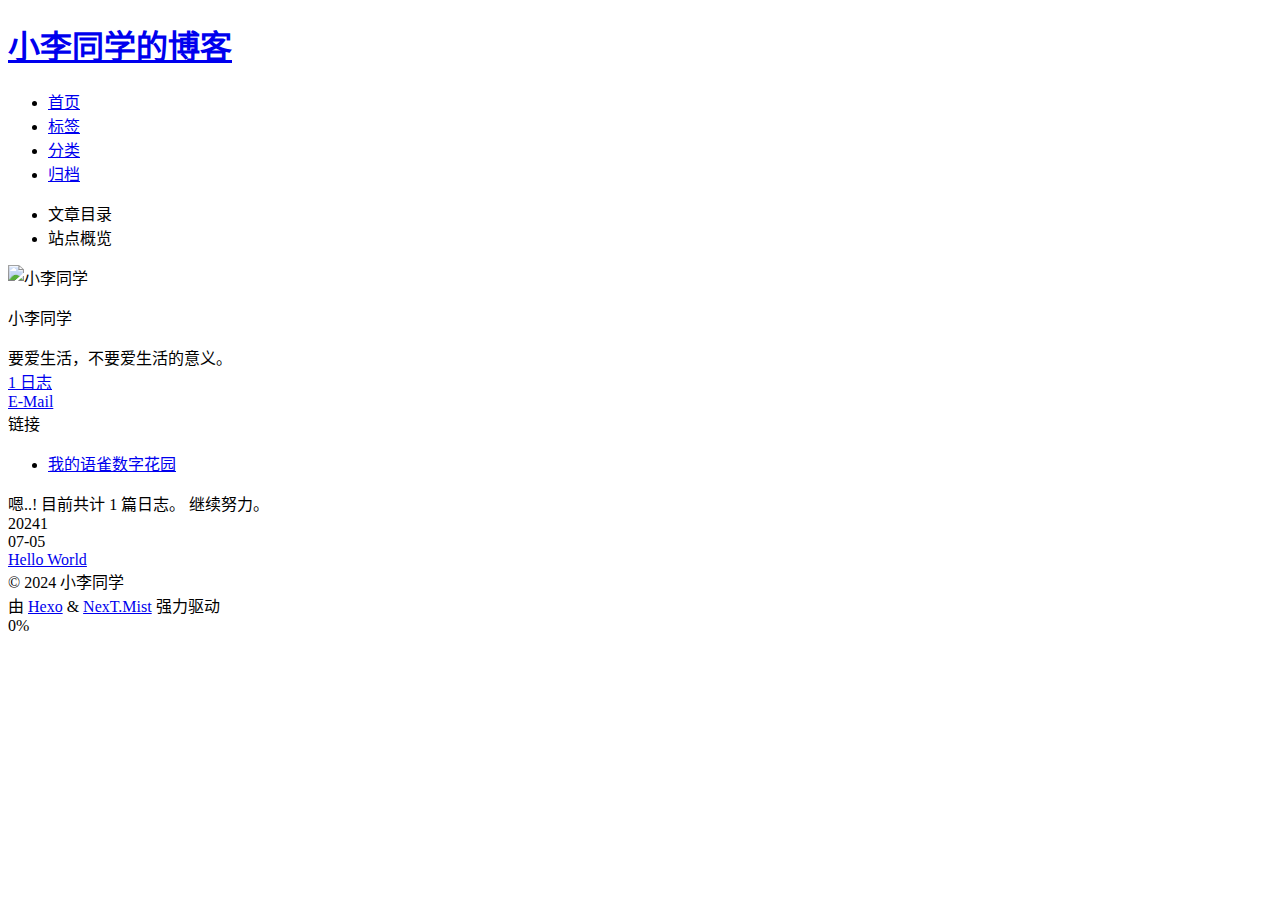
==== commit eee12eb4: "Site updated: 2024-07-05 14:53:53" ====
--- a/archives/index.html
+++ b/archives/index.html
@@ -6,24 +6,24 @@
 <meta name="theme-color" content="#222" media="(prefers-color-scheme: light)">
 <meta name="theme-color" content="#222" media="(prefers-color-scheme: dark)"><meta name="generator" content="Hexo 7.3.0">
 
-  <link rel="apple-touch-icon" sizes="180x180" href="/images/apple-touch-icon-next.png">
-  <link rel="icon" type="image/png" sizes="32x32" href="/images/favicon-32x32-next.png">
-  <link rel="icon" type="image/png" sizes="16x16" href="/images/favicon-16x16-next.png">
-  <link rel="mask-icon" href="/images/logo.svg" color="#222">
-
-<link rel="stylesheet" href="/css/main.css">
+  <link rel="apple-touch-icon" sizes="180x180" href="/hexoblog/images/apple-touch-icon-next.png">
+  <link rel="icon" type="image/png" sizes="32x32" href="/hexoblog/images/favicon-32x32-next.png">
+  <link rel="icon" type="image/png" sizes="16x16" href="/hexoblog/images/favicon-16x16-next.png">
+  <link rel="mask-icon" href="/hexoblog/images/logo.svg" color="#222">
+
+<link rel="stylesheet" href="/hexoblog/css/main.css">
 
 
 
 <link rel="stylesheet" href="https://cdnjs.cloudflare.com/ajax/libs/font-awesome/6.5.2/css/all.min.css" integrity="sha256-XOqroi11tY4EFQMR9ZYwZWKj5ZXiftSx36RRuC3anlA=" crossorigin="anonymous">
   <link rel="stylesheet" href="https://cdnjs.cloudflare.com/ajax/libs/animate.css/3.1.1/animate.min.css" integrity="sha256-PR7ttpcvz8qrF57fur/yAx1qXMFJeJFiA6pSzWi0OIE=" crossorigin="anonymous">
 
-<script class="next-config" data-name="main" type="application/json">{"hostname":"blog.xlxl.love","root":"/","images":"/images","scheme":"Mist","darkmode":true,"version":"8.20.0","exturl":false,"sidebar":{"position":"left","width_expanded":320,"width_dual_column":240,"display":"post","padding":18,"offset":12},"copycode":{"enable":false,"style":null},"fold":{"enable":false,"height":500},"bookmark":{"enable":false,"color":"#222","save":"auto"},"mediumzoom":false,"lazyload":false,"pangu":false,"comments":{"style":"tabs","active":null,"storage":true,"lazyload":false,"nav":null},"stickytabs":false,"motion":{"enable":true,"async":false,"transition":{"menu_item":"fadeInDown","post_block":"fadeIn","post_header":"fadeInDown","post_body":"fadeInDown","coll_header":"fadeInLeft","sidebar":"fadeInUp"}},"i18n":{"placeholder":"搜索...","empty":"没有找到任何搜索结果：${query}","hits_time":"找到 ${hits} 个搜索结果（用时 ${time} 毫秒）","hits":"找到 ${hits} 个搜索结果"}}</script><script src="/js/config.js"></script>
+<script class="next-config" data-name="main" type="application/json">{"hostname":"hello-lx-83.github.io","root":"/hexoblog/","images":"/hexoblog/images","scheme":"Mist","darkmode":true,"version":"8.20.0","exturl":false,"sidebar":{"position":"left","width_expanded":320,"width_dual_column":240,"display":"post","padding":18,"offset":12},"copycode":{"enable":false,"style":null},"fold":{"enable":false,"height":500},"bookmark":{"enable":false,"color":"#222","save":"auto"},"mediumzoom":false,"lazyload":false,"pangu":false,"comments":{"style":"tabs","active":null,"storage":true,"lazyload":false,"nav":null},"stickytabs":false,"motion":{"enable":true,"async":false,"transition":{"menu_item":"fadeInDown","post_block":"fadeIn","post_header":"fadeInDown","post_body":"fadeInDown","coll_header":"fadeInLeft","sidebar":"fadeInUp"}},"i18n":{"placeholder":"搜索...","empty":"没有找到任何搜索结果：${query}","hits_time":"找到 ${hits} 个搜索结果（用时 ${time} 毫秒）","hits":"找到 ${hits} 个搜索结果"}}</script><script src="/hexoblog/js/config.js"></script>
 
     <meta name="description" content="要爱生活，不要爱生活的意义。">
 <meta property="og:type" content="website">
 <meta property="og:title" content="小李同学的博客">
-<meta property="og:url" content="https://blog.xlxl.love/archives/index.html">
+<meta property="og:url" content="https://hello-lx-83.github.io/hexoblog/archives/index.html">
 <meta property="og:site_name" content="小李同学的博客">
 <meta property="og:description" content="要爱生活，不要爱生活的意义。">
 <meta property="og:locale" content="zh_CN">
@@ -31,7 +31,7 @@
 <meta name="twitter:card" content="summary">
 
 
-<link rel="canonical" href="https://blog.xlxl.love/archives/">
+<link rel="canonical" href="https://hello-lx-83.github.io/hexoblog/archives/">
 
 
 
@@ -49,7 +49,7 @@
 
 
   <noscript>
-    <link rel="stylesheet" href="/css/noscript.css">
+    <link rel="stylesheet" href="/hexoblog/css/noscript.css">
   </noscript>
 </head>
 
@@ -69,7 +69,7 @@
 
   <div class="site-meta">
 
-    <a href="/" class="brand" rel="start">
+    <a href="/hexoblog/" class="brand" rel="start">
       <i class="logo-line"></i>
       <h1 class="site-title">小李同学的博客</h1>
       <i class="logo-line"></i>
@@ -85,7 +85,7 @@
 
 
 <nav class="site-nav">
-  <ul class="main-menu menu"><li class="menu-item menu-item-home"><a href="/" rel="section"><i class="fa fa-home fa-fw"></i>首页</a></li><li class="menu-item menu-item-tags"><a href="/tags/" rel="section"><i class="fa fa-tags fa-fw"></i>标签</a></li><li class="menu-item menu-item-categories"><a href="/categories/" rel="section"><i class="fa fa-th fa-fw"></i>分类</a></li><li class="menu-item menu-item-archives"><a href="/archives/" rel="section"><i class="fa fa-archive fa-fw"></i>归档</a></li>
+  <ul class="main-menu menu"><li class="menu-item menu-item-home"><a href="/hexoblog/" rel="section"><i class="fa fa-home fa-fw"></i>首页</a></li><li class="menu-item menu-item-tags"><a href="/hexoblog/tags/" rel="section"><i class="fa fa-tags fa-fw"></i>标签</a></li><li class="menu-item menu-item-categories"><a href="/hexoblog/categories/" rel="section"><i class="fa fa-th fa-fw"></i>分类</a></li><li class="menu-item menu-item-archives"><a href="/hexoblog/archives/" rel="section"><i class="fa fa-archive fa-fw"></i>归档</a></li>
   </ul>
 </nav>
 
@@ -116,14 +116,14 @@
         <div class="site-overview-wrap sidebar-panel">
           <div class="site-author animated" itemprop="author" itemscope itemtype="http://schema.org/Person">
     <img class="site-author-image" itemprop="image" alt="小李同学"
-      src="/images/xiongmao.png">
+      src="/hexoblog/images/xiongmao.png">
   <p class="site-author-name" itemprop="name">小李同学</p>
   <div class="site-description" itemprop="description">要爱生活，不要爱生活的意义。</div>
 </div>
 <div class="site-state-wrap animated">
   <nav class="site-state">
       <div class="site-state-item site-state-posts">
-        <a href="/archives/">
+        <a href="/hexoblog/archives/">
           <span class="site-state-item-count">1</span>
           <span class="site-state-item-name">日志</span>
         </a>
@@ -186,7 +186,7 @@
       </div>
 
       <div class="post-title">
-          <a class="post-title-link" href="/2024/07/05/hello-world/" itemprop="url">
+          <a class="post-title-link" href="/hexoblog/2024/07/05/hello-world/" itemprop="url">
             <span itemprop="name">Hello World</span>
           </a>
       </div>
@@ -241,7 +241,7 @@
 
   
   <script src="https://cdnjs.cloudflare.com/ajax/libs/animejs/3.2.1/anime.min.js" integrity="sha256-XL2inqUJaslATFnHdJOi9GfQ60on8Wx1C2H8DYiN1xY=" crossorigin="anonymous"></script>
-<script src="/js/comments.js"></script><script src="/js/utils.js"></script><script src="/js/motion.js"></script><script src="/js/schemes/muse.js"></script><script src="/js/sidebar.js"></script><script src="/js/next-boot.js"></script>
+<script src="/hexoblog/js/comments.js"></script><script src="/hexoblog/js/utils.js"></script><script src="/hexoblog/js/motion.js"></script><script src="/hexoblog/js/schemes/muse.js"></script><script src="/hexoblog/js/sidebar.js"></script><script src="/hexoblog/js/next-boot.js"></script>
 
   
 
